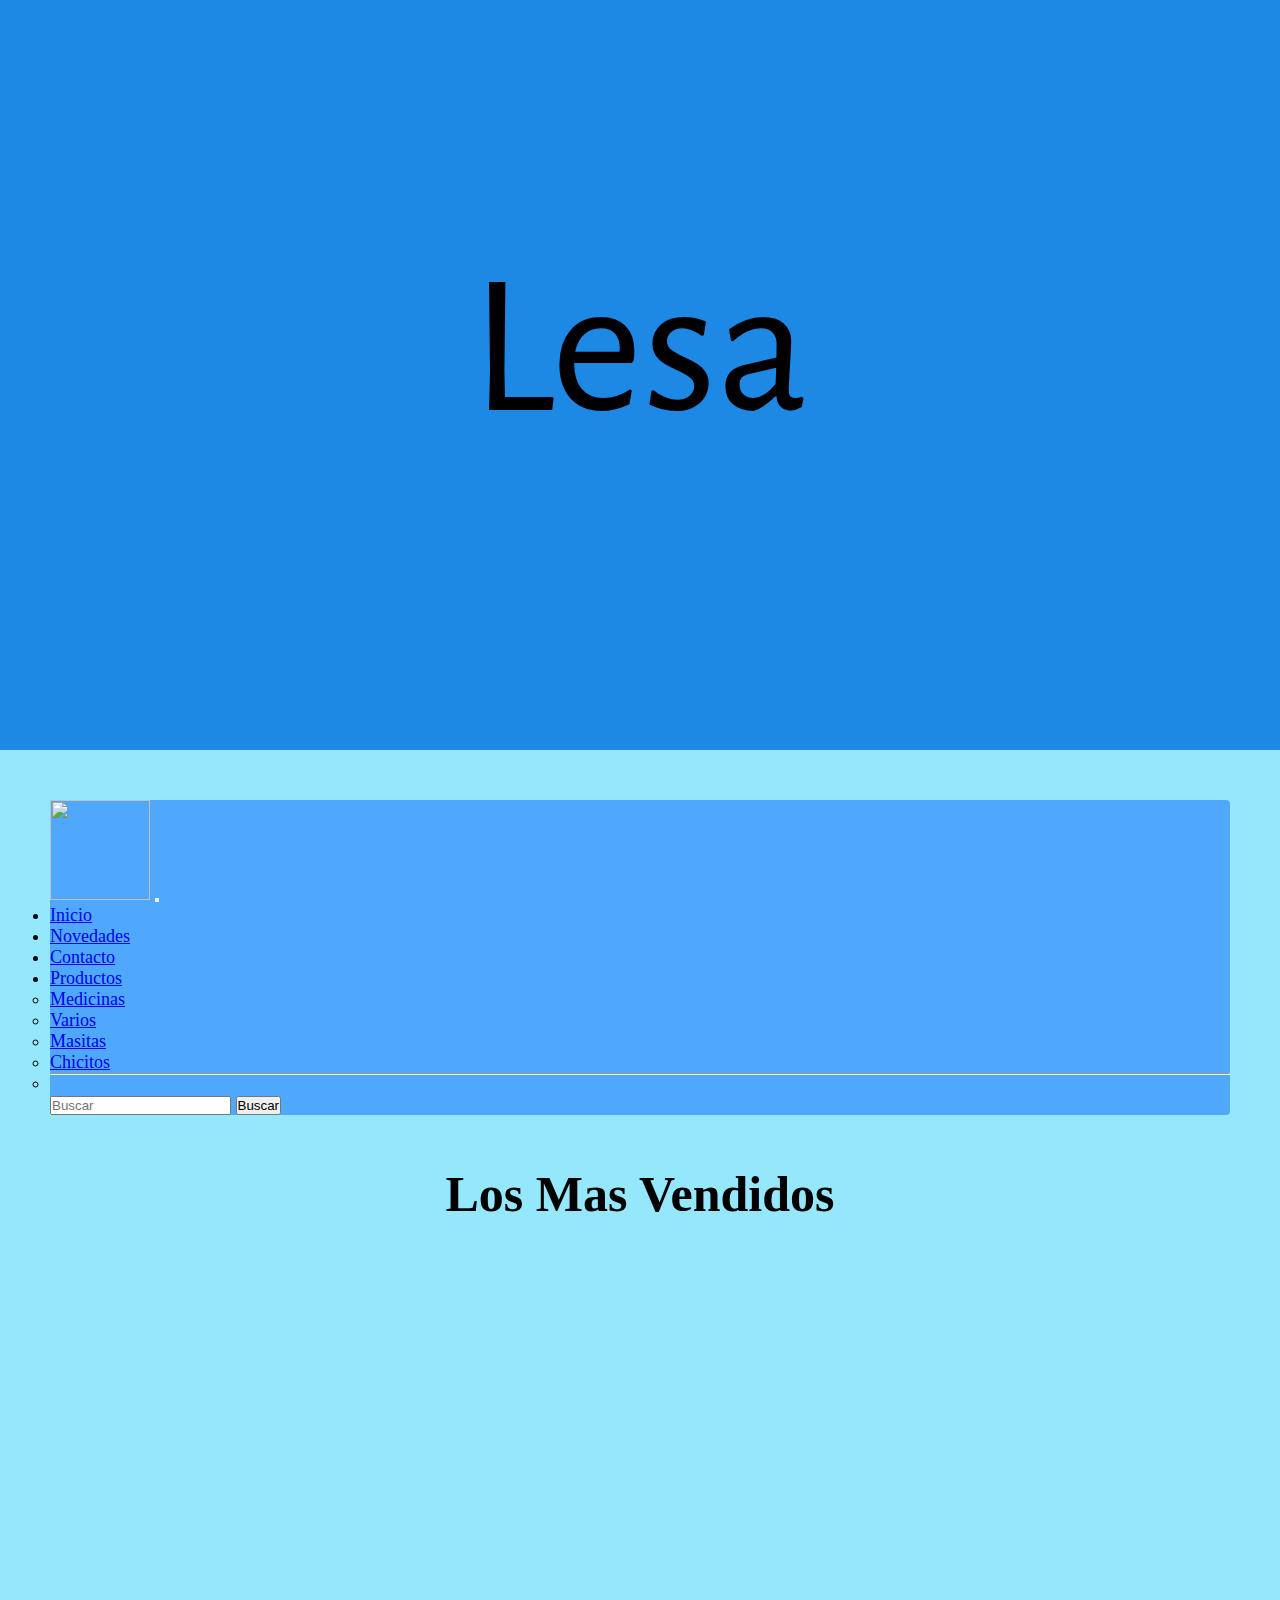
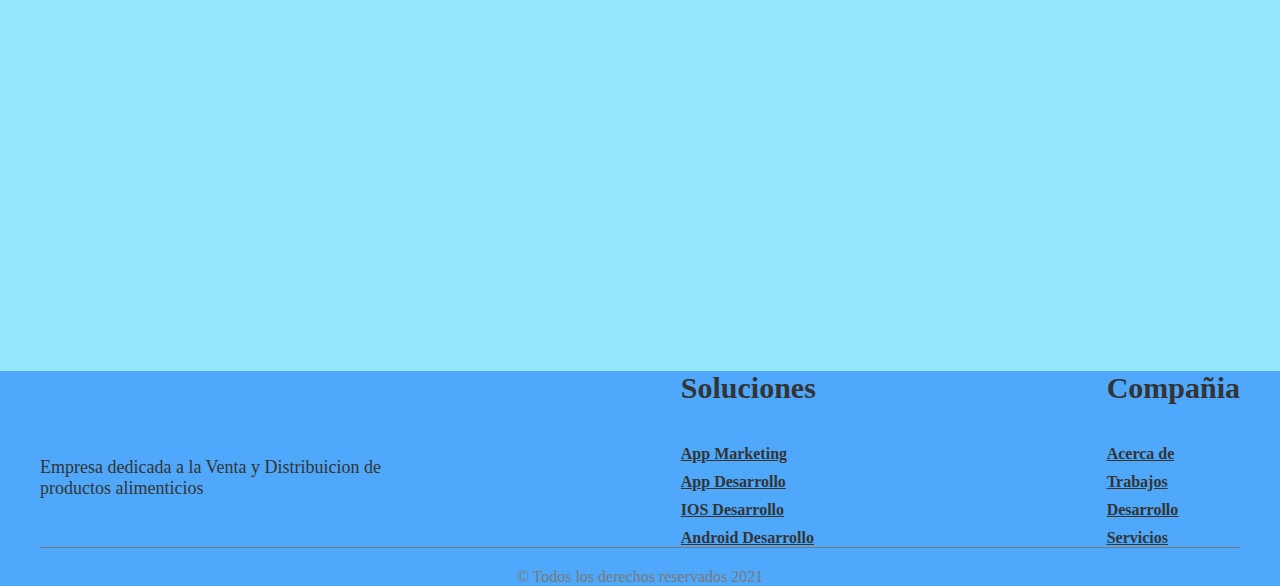
==== index.html @ 3a7ee11f "error" ====
<!DOCTYPE html>
<html lang="en">

<head>
    <meta charset="UTF-8">
    <meta http-equiv="X-UA-Compatible" content="IE=edge">
    <meta name="viewport" content="width=device-width, initial-scale=1.0">
    <link href="https://cdn.jsdelivr.net/npm/bootstrap@5.1.3/dist/css/bootstrap.min.css" rel="stylesheet"
        integrity="sha384-1BmE4kWBq78iYhFldvKuhfTAU6auU8tT94WrHftjDbrCEXSU1oBoqyl2QvZ6jIW3" crossorigin="anonymous">
    <link href="https://fonts.googleapis.com/css2?family=Arvo&display=swap" rel="stylesheet">
    <link rel="stylesheet" href="https://unpkg.com/aos@next/dist/aos.css" />

    <meta name="desccription" content="Hace tu pedido y recibi en negocio el producto que necsites. LESA es una distribiudora de productos alimenticios con venta por web y presencial ">
    <meta name="keywords" content="HTML,CSS,BOOTSTRAP,SASS,GITHUB">
    
    <link rel="preconnect" href="https://fonts.googleapis.com">
    <link rel="preconnect" href="https://fonts.gstatic.com" crossorigin>
    <link href="https://fonts.googleapis.com/css2?family=Alegreya+Sans&family=Lato:wght@300&family=Mulish:wght@200&display=swap" rel="stylesheet">
    <link rel="stylesheet" href="css/prueba.css">
    <title>SegundoProyecto</title>

</head>

<body>

    <!-- Header -->

    
    <div class="ventana-inicio">
        <p data-aos="flip-left"
        data-aos-easing="ease-out-cubic"
        data-aos-duration="2000"> Lesa</p>
    </div>



    <div class="barra">
        <nav class="navbar navbar-expand-lg navbar-light " style="background-color: #4fa8fb;">
            <div class="container-fluid">
                <a class="navbar-brand" href="#"><img src="LOGOS/LESA LOGO PRINCIPAL.png" class="img-fluid"
                        width="100px" height="100px" alt=""></a>
                <button class="navbar-toggler" type="button" data-bs-toggle="collapse"
                    data-bs-target="#navbarSupportedContent" aria-controls="navbarSupportedContent"
                    aria-expanded="false" aria-label="Toggle navigation">
                    <span class="navbar-toggler-icon"></span>
                </button>
                <div class="collapse navbar-collapse " id="navbarSupportedContent">
                    <ul class="navbar-nav me-auto mb-2 mb-lg-0">
                        <li class="nav-item">
                            <a class="nav-link active" aria-current="page" href="index.html">Inicio</a>
                        </li>
                        <li class="nav-item">
                            <a class="nav-link" href="pages/novedades.html">Novedades</a>
                        </li>
                        <li class="nav-item">
                            <a class="nav-link" href="pages/contacto.html">Contacto</a>
                        </li>
                        <li class="nav-item dropdown">
                            <a class="nav-link dropdown-toggle" href="#" id="navbarDropdown" role="button"
                                data-bs-toggle="dropdown" aria-expanded="false">
                                Productos
                            </a>
                            <ul class="dropdown-menu" aria-labelledby="navbarDropdown">
                                <li><a class="dropdown-item" href="pages/productos.html">Medicinas</a></li>
                                <li><a class="dropdown-item" href="pages/productos.html">Varios</a></li>
                                <li><a class="dropdown-item" href="pages/productos.html">Masitas</a></li>
                                <li><a class="dropdown-item" href="pages/productos.html">Chicitos</a></li>
                                <li>
                                    <hr class="dropdown-divider">
                                </li>

                            </ul>
                        </li>

                    </ul>
                    <form class="d-flex">
                        <input class="form-control me-2" type="search" placeholder="Buscar" aria-label="Search">
                        <button class="btn btn-outline-success" type="submit">Buscar</button>
                    </form>
                </div>
            </div>
        </nav>

    </div>


    <!-- PUBLICIDAD -->

    

    <!-- GRID -->

    <div class="container-img">
        <h2>Los Mas Vendidos</h2>
        <section class="section" >
            <figure>
            <div class="box-img1" data-aos="zoom-in">  
                <img src="img/1.jpg" alt="">
                <div class="capa"><h4>Analgesicos</h4></div>
            </div>
            </figure>
            <div class="box-img2" data-aos="zoom-in">
                
                <img src="img/2.jpg" alt="">
            </div>
            <div class="box-img3" data-aos="zoom-in">
                
                <img src="img/3.png" alt="">
            </div>
            <div class="box-img4" data-aos="zoom-in"> 
                
                <img src="img/4.jpg" alt="">
                
            </div>
            <div class="box-img5" data-aos="zoom-in">
                
                <img src="img/5.jpg" alt="">
            </div>
            <div class="box-img6" data-aos="zoom-in"> 
                
                <img src="img/6.webp" alt="">
            </div>
        </section>
    </div>


    <!-- FOOTER -->

    <footer>
        <div class="container__footer">

            <div class="box__footer">
                <div class="logo__footer" data-aos="zoom-in-up"
                data-aos-easing="ease-out-cubic"
                data-aos-duration="2000">
                    <img src="LOGOS/LESA LOGO FOOTER.png" alt="LESA">
                </div>
                <div class="terminos">
                    <p>
                        Empresa dedicada a la Venta y Distribuicion de productos alimenticios 
                        
                    </p>
                </div>
            </div>

            <div class="box__footer">
                <h2>Soluciones</h2>
                <a href="#">App Marketing</a>
                <a href="#">App Desarrollo</a>
                <a href="#">IOS Desarrollo</a>
                <a href="#">Android Desarrollo</a>
            </div>

            <div class="box__footer">
                <h2>Compañia</h2>
                <a href="#">Acerca de</a>
                <a href="#">Trabajos</a>
                <a href="#">Desarrollo</a>
                <a href="#">Servicios</a>
            </div>
        </div>

        <div class="box-copyright">
            <hr>
            <p> &#169 Todos los derechos reservados 2021</p>
        </div>
    </footer>












    <script src="https://unpkg.com/aos@next/dist/aos.js"></script>
    <script>
        AOS.init();
    </script>

    <script src="https://cdn.jsdelivr.net/npm/bootstrap@5.1.3/dist/js/bootstrap.bundle.min.js"
        integrity="sha384-ka7Sk0Gln4gmtz2MlQnikT1wXgYsOg+OMhuP+IlRH9sENBO0LRn5q+8nbTov4+1p"
        crossorigin="anonymous"></script>

</body>

</html>
---- css/prueba.css ----
.caja, .box-img1, .box-img2, .box-img3, .box-img4, .box-img5, .box-img6 {
  margin: 5px; }

.box-img1 {
  grid-area: box-img1; }

.box-img2 {
  grid-area: box-img2; }

.box-img3 {
  grid-area: box-img3; }

.box-img4 {
  grid-area: box-img4; }

.box-img5 {
  grid-area: box-img5; }

.box-img6 {
  grid-area: box-img6; }

.caja, .box-img1, .box-img2, .box-img3, .box-img4, .box-img5, .box-img6 {
  margin: 5px; }

.box-img1 {
  grid-area: box-img1; }

.box-img2 {
  grid-area: box-img2; }

.box-img3 {
  grid-area: box-img3; }

.box-img4 {
  grid-area: box-img4; }

.box-img5 {
  grid-area: box-img5; }

.box-img6 {
  grid-area: box-img6; }

* {
  margin: 0;
  padding: 0; }

body {
  background-color: #95e7fc; }

.ventana-inicio {
  background-color: #1E88E5;
  height: 750px; }

.ventana-inicio p {
  text-align: center;
  line-height: 700px;
  font-family: 'Alegreya Sans', sans-serif;
  font-size: 200px; }

.caja, .box-img1, .box-img2, .box-img3, .box-img4, .box-img5, .box-img6 {
  margin: 5px; }

.box-img1 {
  grid-area: box-img1; }

.box-img2 {
  grid-area: box-img2; }

.box-img3 {
  grid-area: box-img3; }

.box-img4 {
  grid-area: box-img4; }

.box-img5 {
  grid-area: box-img5; }

.box-img6 {
  grid-area: box-img6; }

/* barra */
.barra {
  margin: 50px;
  font-size: 18px; }

.navbar {
  border-radius: 4px; }

.caja, .box-img1, .box-img2, .box-img3, .box-img4, .box-img5, .box-img6 {
  margin: 5px; }

.box-img1 {
  grid-area: box-img1; }

.box-img2 {
  grid-area: box-img2; }

.box-img3 {
  grid-area: box-img3; }

.box-img4 {
  grid-area: box-img4; }

.box-img5 {
  grid-area: box-img5; }

.box-img6 {
  grid-area: box-img6; }

@media screen and (max-width: 650px) {
  .section {
    display: grid;
    grid-template-columns: repeat(1, 1fr);
    grid-template-rows: repeat(6, auto);
    justify-items: center;
    grid-template-areas: "box-img1" "box-img2" "box-img3" "box-img4" "box-img5" "box-img6"; }
  .ventana-inicio {
    display: none; }
  .section img {
    height: 250px;
    width: 250px; } }

@media screen and (min-width: 650px) and (max-width: 992px) {
  .section {
    display: grid;
    grid-template-columns: repeat(2, 1fr);
    grid-template-rows: repeat(3, auto);
    justify-items: center;
    grid-template-areas: "box-img1 box-img2" "box-img3 box-img4" "box-img5 box-img6"; } }

@media screen and (min-width: 992px) {
  .section {
    display: grid;
    grid-template-columns: repeat(3, 1fr);
    grid-template-rows: repeat(2, auto);
    justify-items: center;
    grid-template-areas: "box-img1 box-img2 box-img3" "box-img4 box-img5 box-img6"; } }

.container-img h2 {
  text-align: center;
  margin: 20px;
  margin-bottom: 50px;
  font-size: 50px; }

.section h4 {
  text-align: center; }

.container-img {
  margin: 0 20px 70px;
  border-radius: 4px; }

.section img {
  height: 300px;
  width: 300px;
  border-radius: 4px;
  border-top-left-radius: 0;
  border-top-right-radius: 0; }

.section figure {
  position: relative;
  height: 300px;
  width: 300px;
  overflow: hidden; }

.section figure .box-img {
  width: 100%;
  height: 100%;
  transition: all 500ms ease-out; }

.section figure .capa {
  position: absolute;
  top: 0;
  width: 100%;
  height: 100%;
  background: rgba(11, 103, 123, 0.3);
  transition: all 500ms ease-out;
  opacity: 0;
  visibility: hidden;
  text-align: center; }

.section figure:hover > .capa {
  opacity: 1;
  visibility: visible; }

.caja, .box-img1, .box-img2, .box-img3, .box-img4, .box-img5, .box-img6 {
  margin: 5px; }

.box-img1 {
  grid-area: box-img1; }

.box-img2 {
  grid-area: box-img2; }

.box-img3 {
  grid-area: box-img3; }

.box-img4 {
  grid-area: box-img4; }

.box-img5 {
  grid-area: box-img5; }

.box-img6 {
  grid-area: box-img6; }

/* FORMULARIO */
.formulario {
  display: flex;
  flex-direction: column;
  margin: 40px 80px;
  justify-content: center;
  padding: 90px; }

.formulario .col-12 {
  margin-top: 20px; }

.caja, .box-img1, .box-img2, .box-img3, .box-img4, .box-img5, .box-img6 {
  margin: 5px; }

.box-img1 {
  grid-area: box-img1; }

.box-img2 {
  grid-area: box-img2; }

.box-img3 {
  grid-area: box-img3; }

.box-img4 {
  grid-area: box-img4; }

.box-img5 {
  grid-area: box-img5; }

.box-img6 {
  grid-area: box-img6; }

.novedades-img {
  margin: 0 50px 70px;
  border-radius: 4px;
  background-color: #1E88E5; }

.section-novedades {
  display: grid;
  grid-template-columns: repeat(2, 1fr);
  grid-template-rows: repeat(2, auto);
  justify-items: center;
  grid-template-areas: "box-nov1 box-nov2" "box-nov3 box-nov3"; }

.box-nov1 {
  grid-area: box-nov1;
  margin: 5px; }

.box-nov2 {
  grid-area: box-nov2;
  margin: 5px; }

.box-nov3 {
  grid-area: box-nov3;
  margin: 5px; }

.section-novedades img {
  height: 300px;
  width: 300px;
  border-radius: 4px; }

.caja, .box-img1, .box-img2, .box-img3, .box-img4, .box-img5, .box-img6 {
  margin: 5px; }

.box-img1 {
  grid-area: box-img1; }

.box-img2 {
  grid-area: box-img2; }

.box-img3 {
  grid-area: box-img3; }

.box-img4 {
  grid-area: box-img4; }

.box-img5 {
  grid-area: box-img5; }

.box-img6 {
  grid-area: box-img6; }

/* TABLA */
.tabla {
  display: flex;
  justify-content: center;
  background-color: white;
  margin: 0px 70px 50px;
  padding: 25px; }

.caja, .box-img1, .box-img2, .box-img3, .box-img4, .box-img5, .box-img6 {
  margin: 5px; }

.box-img1 {
  grid-area: box-img1; }

.box-img2 {
  grid-area: box-img2; }

.box-img3 {
  grid-area: box-img3; }

.box-img4 {
  grid-area: box-img4; }

.box-img5 {
  grid-area: box-img5; }

.box-img6 {
  grid-area: box-img6; }

/* FOOTER */
footer {
  width: 100%;
  background-color: #4fa8fb; }

.container__footer {
  display: flex;
  flex-wrap: wrap;
  justify-content: space-between;
  max-width: 1200px;
  margin: auto;
  align-items: center; }

.box__footer {
  display: flex;
  flex-direction: column; }

.box__footer .logo__footer img {
  width: 300px;
  height: 300px; }

.box__footer h2 {
  margin-bottom: 30px;
  color: #343434;
  font-weight: 700; }

.box__footer .terminos {
  max-width: 350px;
  margin-top: 20px;
  font-weight: 500;
  color: #343434;
  font-size: 18px; }

.box__footer a {
  margin-top: 10px;
  color: #343434;
  font-weight: 600; }

.box__footer a:hover {
  opacity: 0.5; }

.box-copyright {
  max-width: 1200px;
  margin: auto;
  text-align: center;
  padding: 0px 40px;
  border-radius: none; }

.container__footer .box-copyright {
  border-radius: none; }

.box-copyright p {
  margin-top: 20px;
  color: #7a7a7a; }

.box-copyright hr {
  border: none;
  height: 1px;
  background-color: #7a7a7a; }

.box__footer h2 {
  font-size: 30px; }
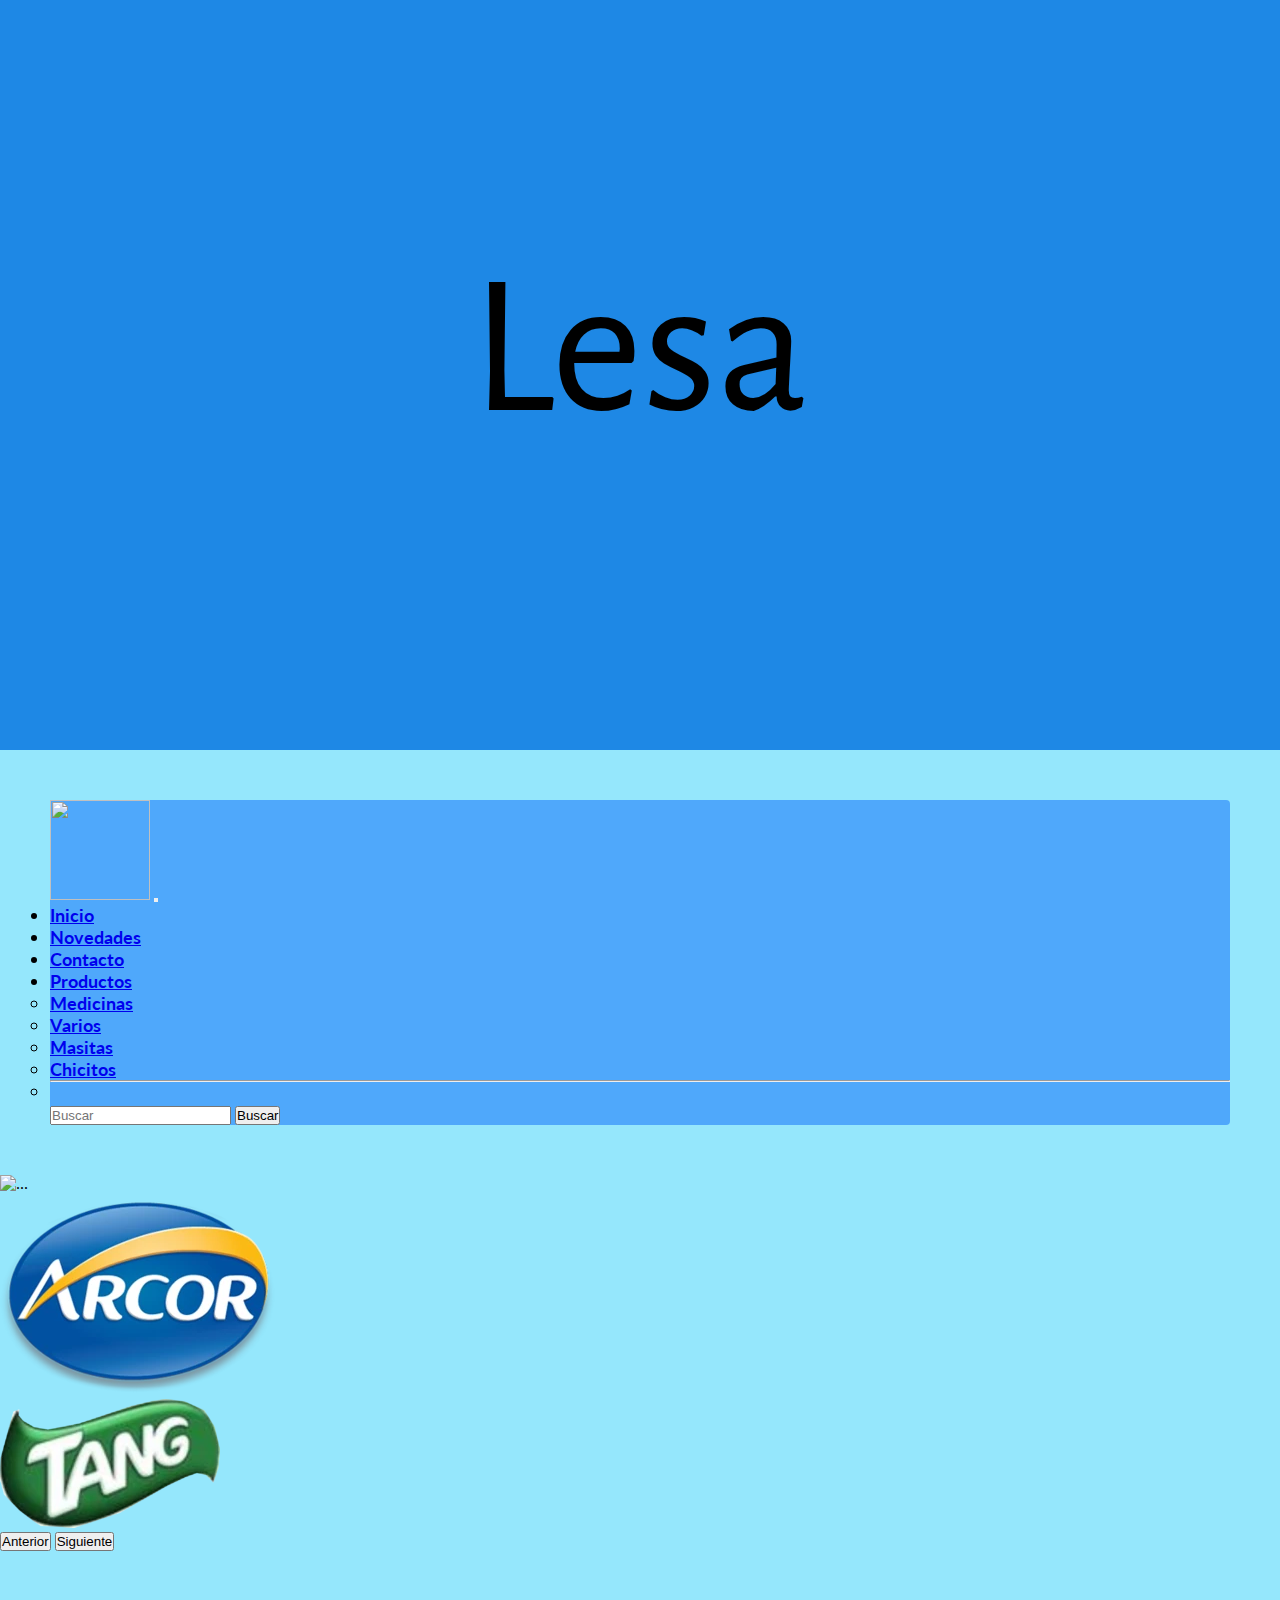
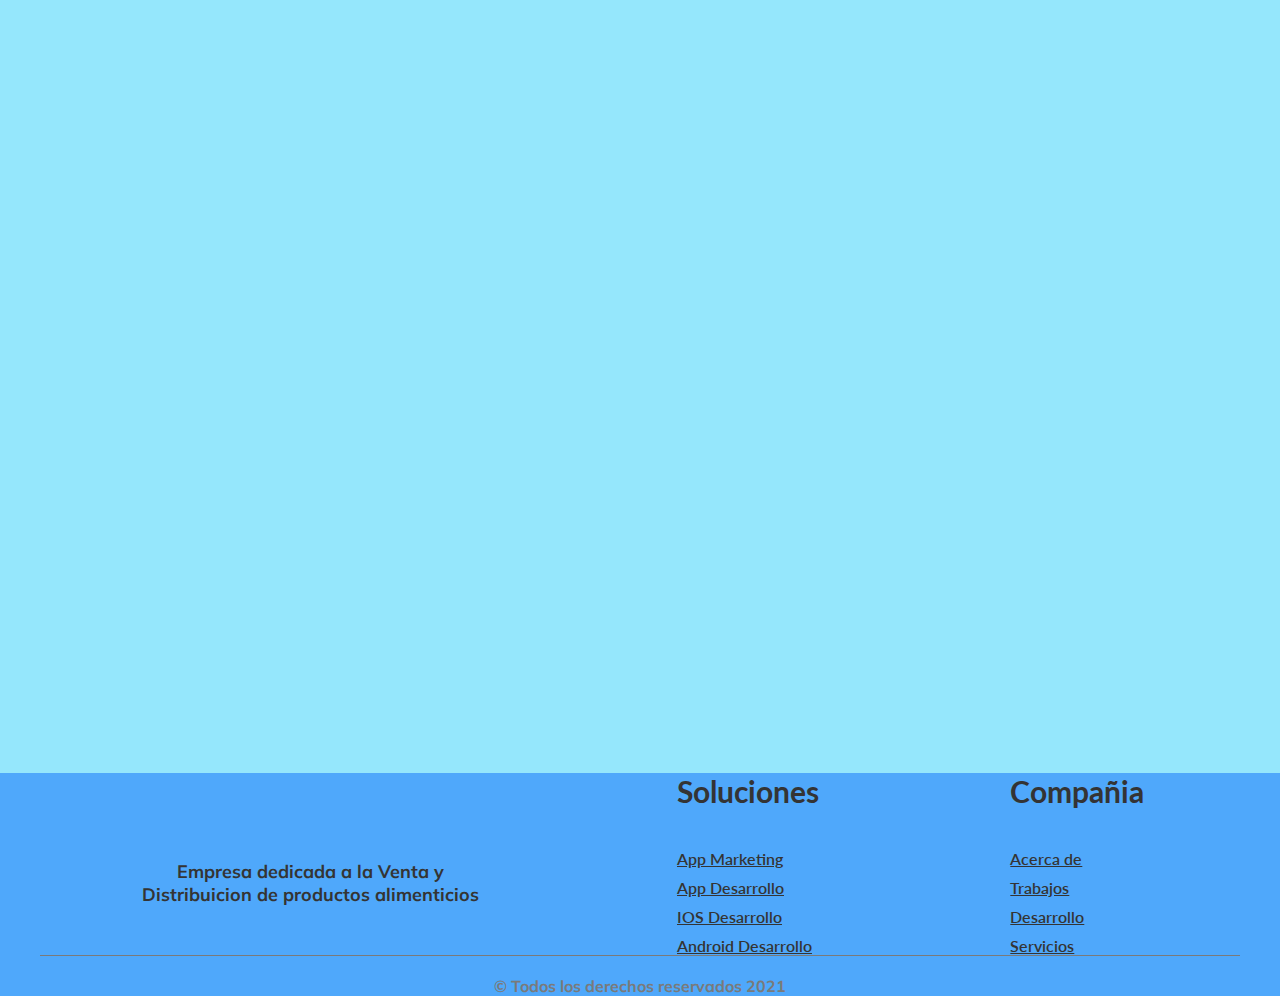
==== commit b89ec38e: "estilos a las img del grid. carrusel agregado" ====
--- a/index.html
+++ b/index.html
@@ -10,14 +10,17 @@
     <link href="https://fonts.googleapis.com/css2?family=Arvo&display=swap" rel="stylesheet">
     <link rel="stylesheet" href="https://unpkg.com/aos@next/dist/aos.css" />
 
-    <meta name="desccription" content="Hace tu pedido y recibi en negocio el producto que necsites. LESA es una distribiudora de productos alimenticios con venta por web y presencial ">
+    <meta name="desccription"
+        content="Hace tu pedido y recibi en negocio el producto que necsites. LESA es una distribiudora de productos alimenticios con venta por web y presencial ">
     <meta name="keywords" content="HTML,CSS,BOOTSTRAP,SASS,GITHUB">
-    
+
     <link rel="preconnect" href="https://fonts.googleapis.com">
     <link rel="preconnect" href="https://fonts.gstatic.com" crossorigin>
-    <link href="https://fonts.googleapis.com/css2?family=Alegreya+Sans&family=Lato:wght@300&family=Mulish:wght@200&display=swap" rel="stylesheet">
+    <link
+        href="https://fonts.googleapis.com/css2?family=Alegreya+Sans&family=Lato:wght@300&family=Mulish:wght@200&display=swap"
+        rel="stylesheet">
     <link rel="stylesheet" href="css/prueba.css">
-    <title>SegundoProyecto</title>
+    <title>LESA</title>
 
 </head>
 
@@ -25,11 +28,9 @@
 
     <!-- Header -->
 
-    
+
     <div class="ventana-inicio">
-        <p data-aos="flip-left"
-        data-aos-easing="ease-out-cubic"
-        data-aos-duration="2000"> Lesa</p>
+        <p data-aos="flip-left" data-aos-easing="ease-out-cubic" data-aos-duration="2000"> Lesa</p>
     </div>
 
 
@@ -86,39 +87,82 @@
 
     <!-- PUBLICIDAD -->
 
-    
-
+    <div class="carrusel-img">
+        <div id="carouselExampleControls" class="carousel slide" data-bs-ride="carousel">
+            <div class="carousel-inner">
+                <div class="carousel-item active">
+                    <img src="img/cachi.png" class="d-block w-5" alt="...">
+                </div>
+                <div class="carousel-item">
+                    <img src="img/Arcor_2020.webp" class="d-block w-5" alt="...">
+                </div>
+                <div class="carousel-item">
+                    <img src="img/Tang.webp" class="d-block w-5" alt="...">
+                </div>
+            </div>
+            <button class="carousel-control-prev" type="button" data-bs-target="#carouselExampleControls"
+                data-bs-slide="prev">
+                <span class="carousel-control-prev-icon" aria-hidden="true"></span>
+                <span class="visually-hidden">Anterior</span>
+            </button>
+            <button class="carousel-control-next" type="button" data-bs-target="#carouselExampleControls"
+                data-bs-slide="next">
+                <span class="carousel-control-next-icon" aria-hidden="true"></span>
+                <span class="visually-hidden">Siguiente</span>
+            </button>
+        </div>
+    </div>
     <!-- GRID -->
 
     <div class="container-img">
-        <h2>Los Mas Vendidos</h2>
-        <section class="section" >
-            <figure>
-            <div class="box-img1" data-aos="zoom-in">  
-                <img src="img/1.jpg" alt="">
-                <div class="capa"><h4>Analgesicos</h4></div>
-            </div>
-            </figure>
+        <section class="section">
+            <div class="box-img1" data-aos="zoom-in">
+                <img src="img/actron.jpg" alt="Actron600">
+                <div class="mas"><a href="#">Analgesicos</a></div>
+                <div class="descripcion-img">
+                    <h5>Gran variedad de productos entre ellas:</h5>
+                    <p>Ibuprofeno, Actron, Sertal, Migral</p>
+                </div>
+            </div>
             <div class="box-img2" data-aos="zoom-in">
-                
-                <img src="img/2.jpg" alt="">
+                <img src="img/matera.jpg" alt="Masita Materas">
+                <div class="mas"><a href="#">Galletitas</a></div>
+                <div class="descripcion-img">
+                    <h5>Gran variedad de productos entre ellas:</h5>
+                    <p>Pepas, Materas, 9 de Oro, Obleas</p>
+                </div>
             </div>
             <div class="box-img3" data-aos="zoom-in">
-                
-                <img src="img/3.png" alt="">
-            </div>
-            <div class="box-img4" data-aos="zoom-in"> 
-                
-                <img src="img/4.jpg" alt="">
-                
+                <img src="img/cherry rojo.png" alt="Caramelo Cherry">
+                <div class="mas"><a href="#">Golosinas</a></div>
+                <div class="descripcion-img">
+                    <h5>Gran variedad de productos entre ellas:</h5>
+                    <p>Misky, Gomitas, Chupetines, Mentita</p>
+                </div>
+            </div>
+            <div class="box-img4" data-aos="zoom-in">
+                <img src="img/fubito.png" alt="fublito">
+                <div class="mas"><a href="#">Alfajores</a></div>
+                <div class="descripcion-img">
+                    <h5>Gran variedad de productos entre ellas:</h5>
+                    <p>Tincho, Turron,</p>
+                </div>
             </div>
             <div class="box-img5" data-aos="zoom-in">
-                
-                <img src="img/5.jpg" alt="">
-            </div>
-            <div class="box-img6" data-aos="zoom-in"> 
-                
-                <img src="img/6.webp" alt="">
+                <img src="img/hamblet.png" alt="Hamblet">
+                <div class="mas"><a href="#">Chocolates</a></div>
+                <div class="descripcion-img">
+                    <h5>Gran variedad de productos entre ellas:</h5>
+                    <p>Sapito, Bocadito, Hamblet, Ducrem</p>
+                </div>
+            </div>
+            <div class="box-img6" data-aos="zoom-in">
+                <img src="img/paspas-cachi-500g.png" alt="Papas-500g">
+                <div class="mas"><a href="#">Copetines</a></div>
+                <div class="descripcion-img">
+                    <h5>Gran variedad de productos entre ellas:</h5>
+                    <p>Chizitos, Puflitos, Mani, Girasol</p>
+                </div>
             </div>
         </section>
     </div>
@@ -130,15 +174,14 @@
         <div class="container__footer">
 
             <div class="box__footer">
-                <div class="logo__footer" data-aos="zoom-in-up"
-                data-aos-easing="ease-out-cubic"
-                data-aos-duration="2000">
+                <div class="logo__footer" data-aos="zoom-in-up" data-aos-easing="ease-out-cubic"
+                    data-aos-duration="2000">
                     <img src="LOGOS/LESA LOGO FOOTER.png" alt="LESA">
                 </div>
                 <div class="terminos">
                     <p>
-                        Empresa dedicada a la Venta y Distribuicion de productos alimenticios 
-                        
+                        Empresa dedicada a la Venta y Distribuicion de productos alimenticios
+
                     </p>
                 </div>
             </div>
@@ -168,15 +211,6 @@
 
 
 
-
-
-
-
-
-
-
-
-
     <script src="https://unpkg.com/aos@next/dist/aos.js"></script>
     <script>
         AOS.init();
--- a/css/prueba.css
+++ b/css/prueba.css
@@ -1,26 +1,32 @@
 .caja, .box-img1, .box-img2, .box-img3, .box-img4, .box-img5, .box-img6 {
-  margin: 5px; }
-
-.box-img1 {
-  grid-area: box-img1; }
-
-.box-img2 {
-  grid-area: box-img2; }
-
-.box-img3 {
-  grid-area: box-img3; }
-
-.box-img4 {
-  grid-area: box-img4; }
-
-.box-img5 {
-  grid-area: box-img5; }
-
-.box-img6 {
-  grid-area: box-img6; }
-
-.caja, .box-img1, .box-img2, .box-img3, .box-img4, .box-img5, .box-img6 {
-  margin: 5px; }
+  margin: 5px 5px 0 5px; }
+
+.bordes, .box-img1, .box-img2, .box-img3, .box-img4, .box-img5, .box-img6, .section img {
+  border-radius: 4px 4px 0 0; }
+
+.box-img1 {
+  grid-area: box-img1; }
+
+.box-img2 {
+  grid-area: box-img2; }
+
+.box-img3 {
+  grid-area: box-img3; }
+
+.box-img4 {
+  grid-area: box-img4; }
+
+.box-img5 {
+  grid-area: box-img5; }
+
+.box-img6 {
+  grid-area: box-img6; }
+
+.caja, .box-img1, .box-img2, .box-img3, .box-img4, .box-img5, .box-img6 {
+  margin: 5px 5px 0 5px; }
+
+.bordes, .box-img1, .box-img2, .box-img3, .box-img4, .box-img5, .box-img6, .section img {
+  border-radius: 4px 4px 0 0; }
 
 .box-img1 {
   grid-area: box-img1; }
@@ -57,8 +63,96 @@
   font-family: 'Alegreya Sans', sans-serif;
   font-size: 200px; }
 
-.caja, .box-img1, .box-img2, .box-img3, .box-img4, .box-img5, .box-img6 {
-  margin: 5px; }
+.section .mas {
+  width: 0%;
+  height: 50vh;
+  position: absolute;
+  background-color: rgba(56, 53, 53, 0.568);
+  top: 0;
+  justify-content: center;
+  align-items: center;
+  display: flex;
+  overflow: hidden; }
+
+.section a {
+  color: white;
+  text-shadow: 1px 1px 1px black;
+  font-size: 2.5em;
+  text-transform: uppercase;
+  text-decoration: none;
+  font-family: "Alegreya Sans", sans-serif; }
+
+.descripcion-img {
+  display: flex;
+  flex-wrap: wrap;
+  width: auto;
+  justify-content: center;
+  text-align: center;
+  background: white;
+  border-top: 1px solid #3434343d; }
+
+.section h5 {
+  font-family: "Lato", sans-serif;
+  font-weight: 700;
+  font-size: 17.4px; }
+
+.section p {
+  font-family: "Mulish", sans-serif;
+  font-size: 16px; }
+
+.box-img1:hover .mas {
+  width: 100%;
+  height: 100%; }
+
+.box-img2:hover .mas {
+  width: 100%;
+  height: 100%; }
+
+.box-img3:hover .mas {
+  width: 100%;
+  height: 100%; }
+
+.box-img4:hover .mas {
+  width: 100%;
+  height: 100%; }
+
+.box-img5:hover .mas {
+  width: 100%;
+  height: 100%; }
+
+.box-img6:hover .mas {
+  width: 100%;
+  height: 100%; }
+
+.box-img1 {
+  width: 300px; }
+
+.box-img2 {
+  width: 300px; }
+
+.box-img3 {
+  width: 300px; }
+
+.box-img4 {
+  width: 300px;
+  background-color: white; }
+
+.box-img5 {
+  width: 300px; }
+
+.box-img6 {
+  width: 300px;
+  background-color: white; }
+
+.box-img4 img {
+  padding: 25px;
+  border-radius: 100px; }
+
+.caja, .box-img1, .box-img2, .box-img3, .box-img4, .box-img5, .box-img6 {
+  margin: 5px 5px 0 5px; }
+
+.bordes, .box-img1, .box-img2, .box-img3, .box-img4, .box-img5, .box-img6, .section img {
+  border-radius: 4px 4px 0 0; }
 
 .box-img1 {
   grid-area: box-img1; }
@@ -81,13 +175,18 @@
 /* barra */
 .barra {
   margin: 50px;
-  font-size: 18px; }
+  font-size: 18px;
+  font-family: "Lato", sans-serif;
+  font-weight: 700; }
 
 .navbar {
   border-radius: 4px; }
 
 .caja, .box-img1, .box-img2, .box-img3, .box-img4, .box-img5, .box-img6 {
-  margin: 5px; }
+  margin: 5px 5px 0 5px; }
+
+.bordes, .box-img1, .box-img2, .box-img3, .box-img4, .box-img5, .box-img6, .section img {
+  border-radius: 4px 4px 0 0; }
 
 .box-img1 {
   grid-area: box-img1; }
@@ -144,54 +243,19 @@
     grid-template-areas: "box-img1 box-img2 box-img3"  "box-img4 box-img5 box-img6"; } }
 
-.container-img h2 {
-  text-align: center;
-  margin: 20px;
-  margin-bottom: 50px;
-  font-size: 50px; }
-
-.section h4 {
-  text-align: center; }
-
 .container-img {
   margin: 0 20px 70px;
   border-radius: 4px; }
 
 .section img {
   height: 300px;
-  width: 300px;
-  border-radius: 4px;
-  border-top-left-radius: 0;
-  border-top-right-radius: 0; }
-
-.section figure {
-  position: relative;
-  height: 300px;
-  width: 300px;
-  overflow: hidden; }
-
-.section figure .box-img {
-  width: 100%;
-  height: 100%;
-  transition: all 500ms ease-out; }
-
-.section figure .capa {
-  position: absolute;
-  top: 0;
-  width: 100%;
-  height: 100%;
-  background: rgba(11, 103, 123, 0.3);
-  transition: all 500ms ease-out;
-  opacity: 0;
-  visibility: hidden;
-  text-align: center; }
-
-.section figure:hover > .capa {
-  opacity: 1;
-  visibility: visible; }
-
-.caja, .box-img1, .box-img2, .box-img3, .box-img4, .box-img5, .box-img6 {
-  margin: 5px; }
+  width: 300px; }
+
+.caja, .box-img1, .box-img2, .box-img3, .box-img4, .box-img5, .box-img6 {
+  margin: 5px 5px 0 5px; }
+
+.bordes, .box-img1, .box-img2, .box-img3, .box-img4, .box-img5, .box-img6, .section img {
+  border-radius: 4px 4px 0 0; }
 
 .box-img1 {
   grid-area: box-img1; }
@@ -223,7 +287,10 @@
   margin-top: 20px; }
 
 .caja, .box-img1, .box-img2, .box-img3, .box-img4, .box-img5, .box-img6 {
-  margin: 5px; }
+  margin: 5px 5px 0 5px; }
+
+.bordes, .box-img1, .box-img2, .box-img3, .box-img4, .box-img5, .box-img6, .section img {
+  border-radius: 4px 4px 0 0; }
 
 .box-img1 {
   grid-area: box-img1; }
@@ -274,7 +341,10 @@
   border-radius: 4px; }
 
 .caja, .box-img1, .box-img2, .box-img3, .box-img4, .box-img5, .box-img6 {
-  margin: 5px; }
+  margin: 5px 5px 0 5px; }
+
+.bordes, .box-img1, .box-img2, .box-img3, .box-img4, .box-img5, .box-img6, .section img {
+  border-radius: 4px 4px 0 0; }
 
 .box-img1 {
   grid-area: box-img1; }
@@ -303,7 +373,10 @@
   padding: 25px; }
 
 .caja, .box-img1, .box-img2, .box-img3, .box-img4, .box-img5, .box-img6 {
-  margin: 5px; }
+  margin: 5px 5px 0 5px; }
+
+.bordes, .box-img1, .box-img2, .box-img3, .box-img4, .box-img5, .box-img6, .section img {
+  border-radius: 4px 4px 0 0; }
 
 .box-img1 {
   grid-area: box-img1; }
@@ -331,7 +404,7 @@
 .container__footer {
   display: flex;
   flex-wrap: wrap;
-  justify-content: space-between;
+  justify-content: space-around;
   max-width: 1200px;
   margin: auto;
   align-items: center; }
@@ -347,19 +420,26 @@
 .box__footer h2 {
   margin-bottom: 30px;
   color: #343434;
-  font-weight: 700; }
+  font-weight: 700;
+  font-family: "Lato", sans-serif; }
 
 .box__footer .terminos {
   max-width: 350px;
   margin-top: 20px;
   font-weight: 500;
   color: #343434;
-  font-size: 18px; }
+  font-size: 18px;
+  text-align: center; }
+
+.terminos p {
+  font-family: "Mulish", sans-serif;
+  font-weight: 700; }
 
 .box__footer a {
   margin-top: 10px;
   color: #343434;
-  font-weight: 600; }
+  font-weight: 600;
+  font-family: "Lato", sans-serif; }
 
 .box__footer a:hover {
   opacity: 0.5; }
@@ -376,7 +456,9 @@
 
 .box-copyright p {
   margin-top: 20px;
-  color: #7a7a7a; }
+  color: #7a7a7a;
+  font-family: "Mulish", sans-serif;
+  font-weight: 700; }
 
 .box-copyright hr {
   border: none;
@@ -385,3 +467,16 @@
 
 .box__footer h2 {
   font-size: 30px; }
+
+@media screen and (max-width: 648px) {
+  .container__footer {
+    display: flex;
+    flex-wrap: wrap;
+    max-width: 1200px;
+    margin: auto;
+    align-items: center;
+    flex-direction: column; }
+  .box__footer {
+    display: flex;
+    flex-direction: column;
+    margin-bottom: 70px; } }
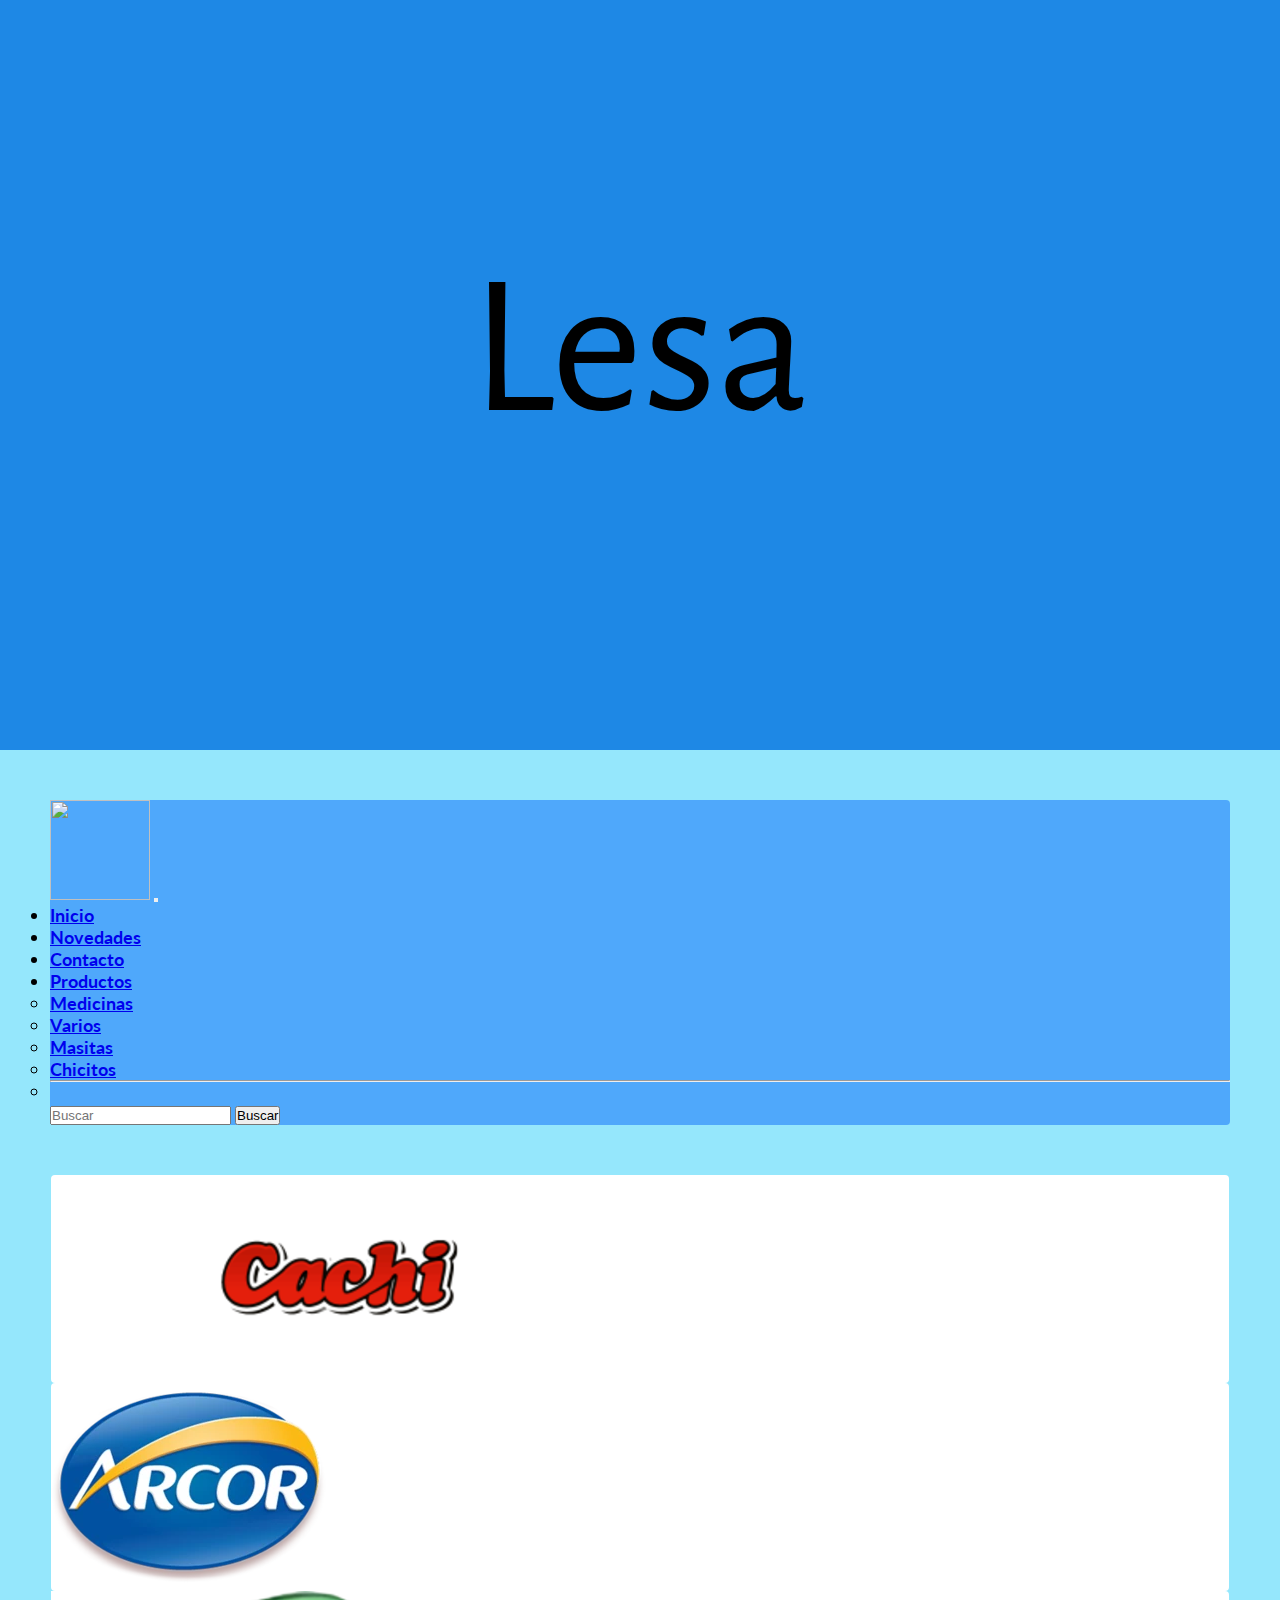
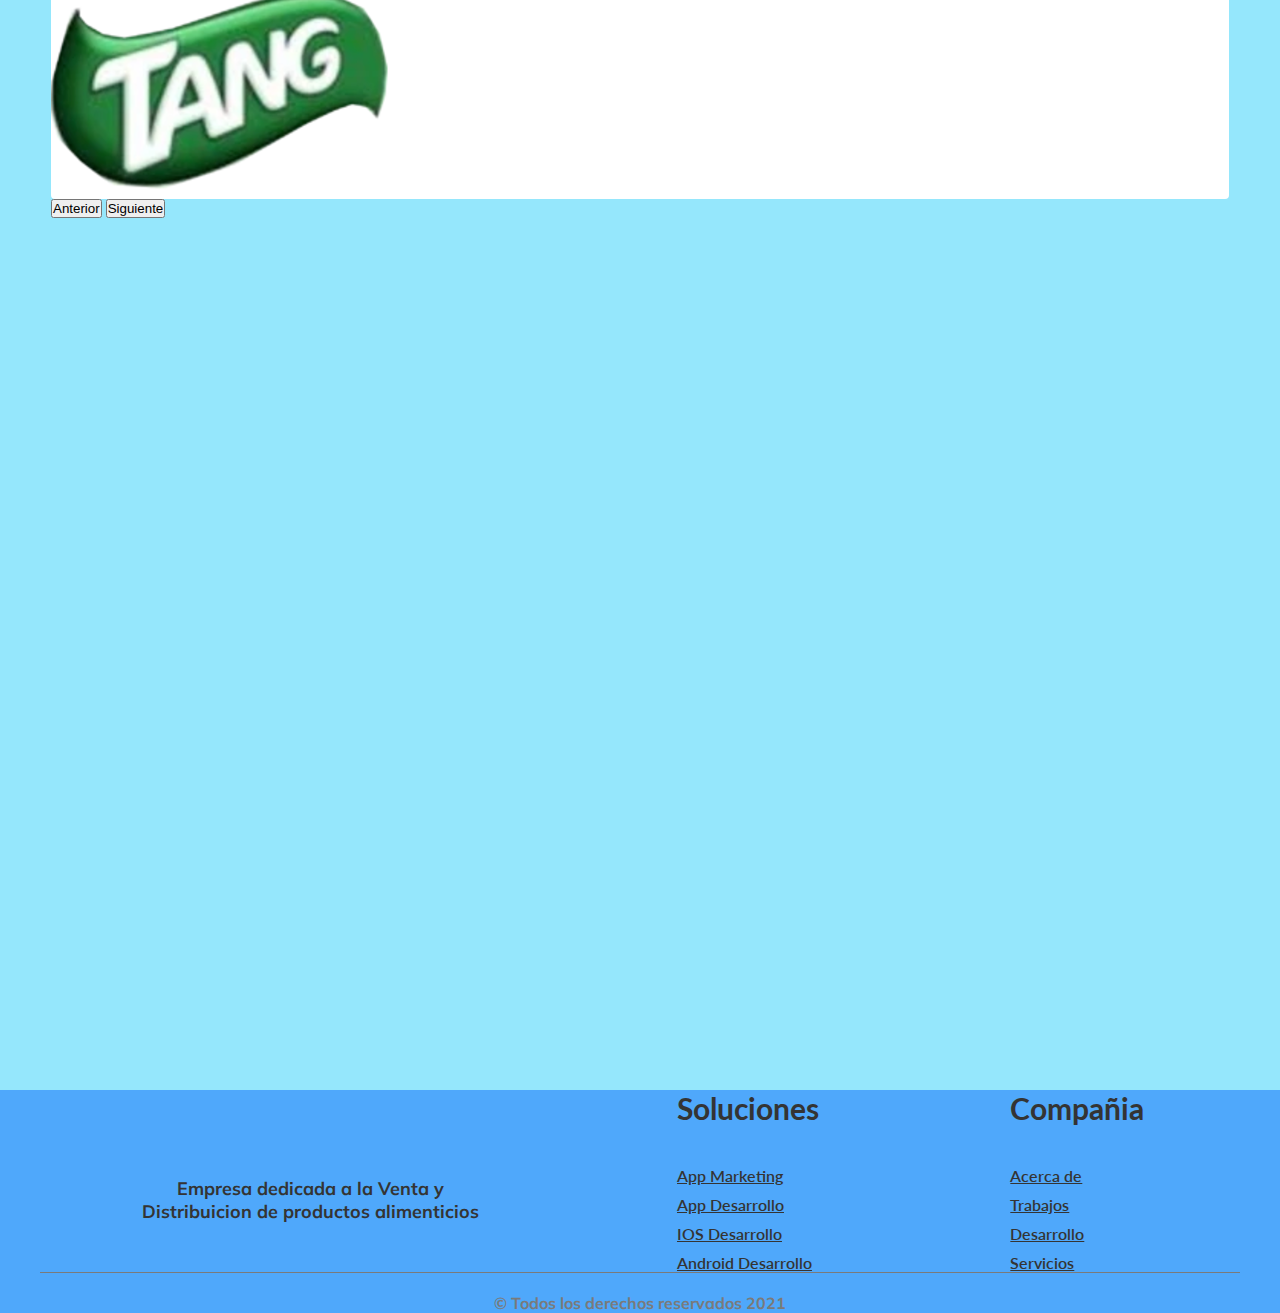
==== commit 35d864da: "configurar y estiliar carusel" ====
--- a/index.html
+++ b/index.html
@@ -87,31 +87,31 @@
 
     <!-- PUBLICIDAD -->
 
-    <div class="carrusel-img">
-        <div id="carouselExampleControls" class="carousel slide" data-bs-ride="carousel">
-            <div class="carousel-inner">
-                <div class="carousel-item active">
-                    <img src="img/cachi.png" class="d-block w-5" alt="...">
-                </div>
-                <div class="carousel-item">
-                    <img src="img/Arcor_2020.webp" class="d-block w-5" alt="...">
-                </div>
-                <div class="carousel-item">
-                    <img src="img/Tang.webp" class="d-block w-5" alt="...">
-                </div>
-            </div>
-            <button class="carousel-control-prev" type="button" data-bs-target="#carouselExampleControls"
-                data-bs-slide="prev">
-                <span class="carousel-control-prev-icon" aria-hidden="true"></span>
-                <span class="visually-hidden">Anterior</span>
-            </button>
-            <button class="carousel-control-next" type="button" data-bs-target="#carouselExampleControls"
-                data-bs-slide="next">
-                <span class="carousel-control-next-icon" aria-hidden="true"></span>
-                <span class="visually-hidden">Siguiente</span>
-            </button>
+
+    <div id="carouselExampleControls" class="carousel slide" data-bs-ride="carousel">
+        <div class="carousel-inner">
+            <div class="carousel-item active">
+                <img src="img/cachi.png" class="d-block w-5" alt="...">
+            </div>
+            <div class="carousel-item">
+                <img src="img/Arcor_2020.webp" class="d-block w-5" alt="...">
+            </div>
+            <div class="carousel-item">
+                <img src="img/tang.png" class="d-block w-5" alt="...">
+            </div>
         </div>
-    </div>
+        <button class="carousel-control-prev" type="button" data-bs-target="#carouselExampleControls"
+            data-bs-slide="prev">
+            <span class="carousel-control-prev-icon" aria-hidden="true"></span>
+            <span class="visually-hidden">Anterior</span>
+        </button>
+        <button class="carousel-control-next" type="button" data-bs-target="#carouselExampleControls"
+            data-bs-slide="next">
+            <span class="carousel-control-next-icon" aria-hidden="true"></span>
+            <span class="visually-hidden">Siguiente</span>
+        </button>
+    </div>
+
     <!-- GRID -->
 
     <div class="container-img">
--- a/css/prueba.css
+++ b/css/prueba.css
@@ -147,6 +147,20 @@
 .box-img4 img {
   padding: 25px;
   border-radius: 100px; }
+
+.carousel {
+  margin: 50px 51px; }
+
+.carousel-item {
+  background-color: white;
+  height: 13rem;
+  border-radius: 4px;
+  background-position: center;
+  background-size: cover;
+  align-items: center; }
+
+.carousel-inner img {
+  margin: auto; }
 
 .caja, .box-img1, .box-img2, .box-img3, .box-img4, .box-img5, .box-img6 {
   margin: 5px 5px 0 5px; }
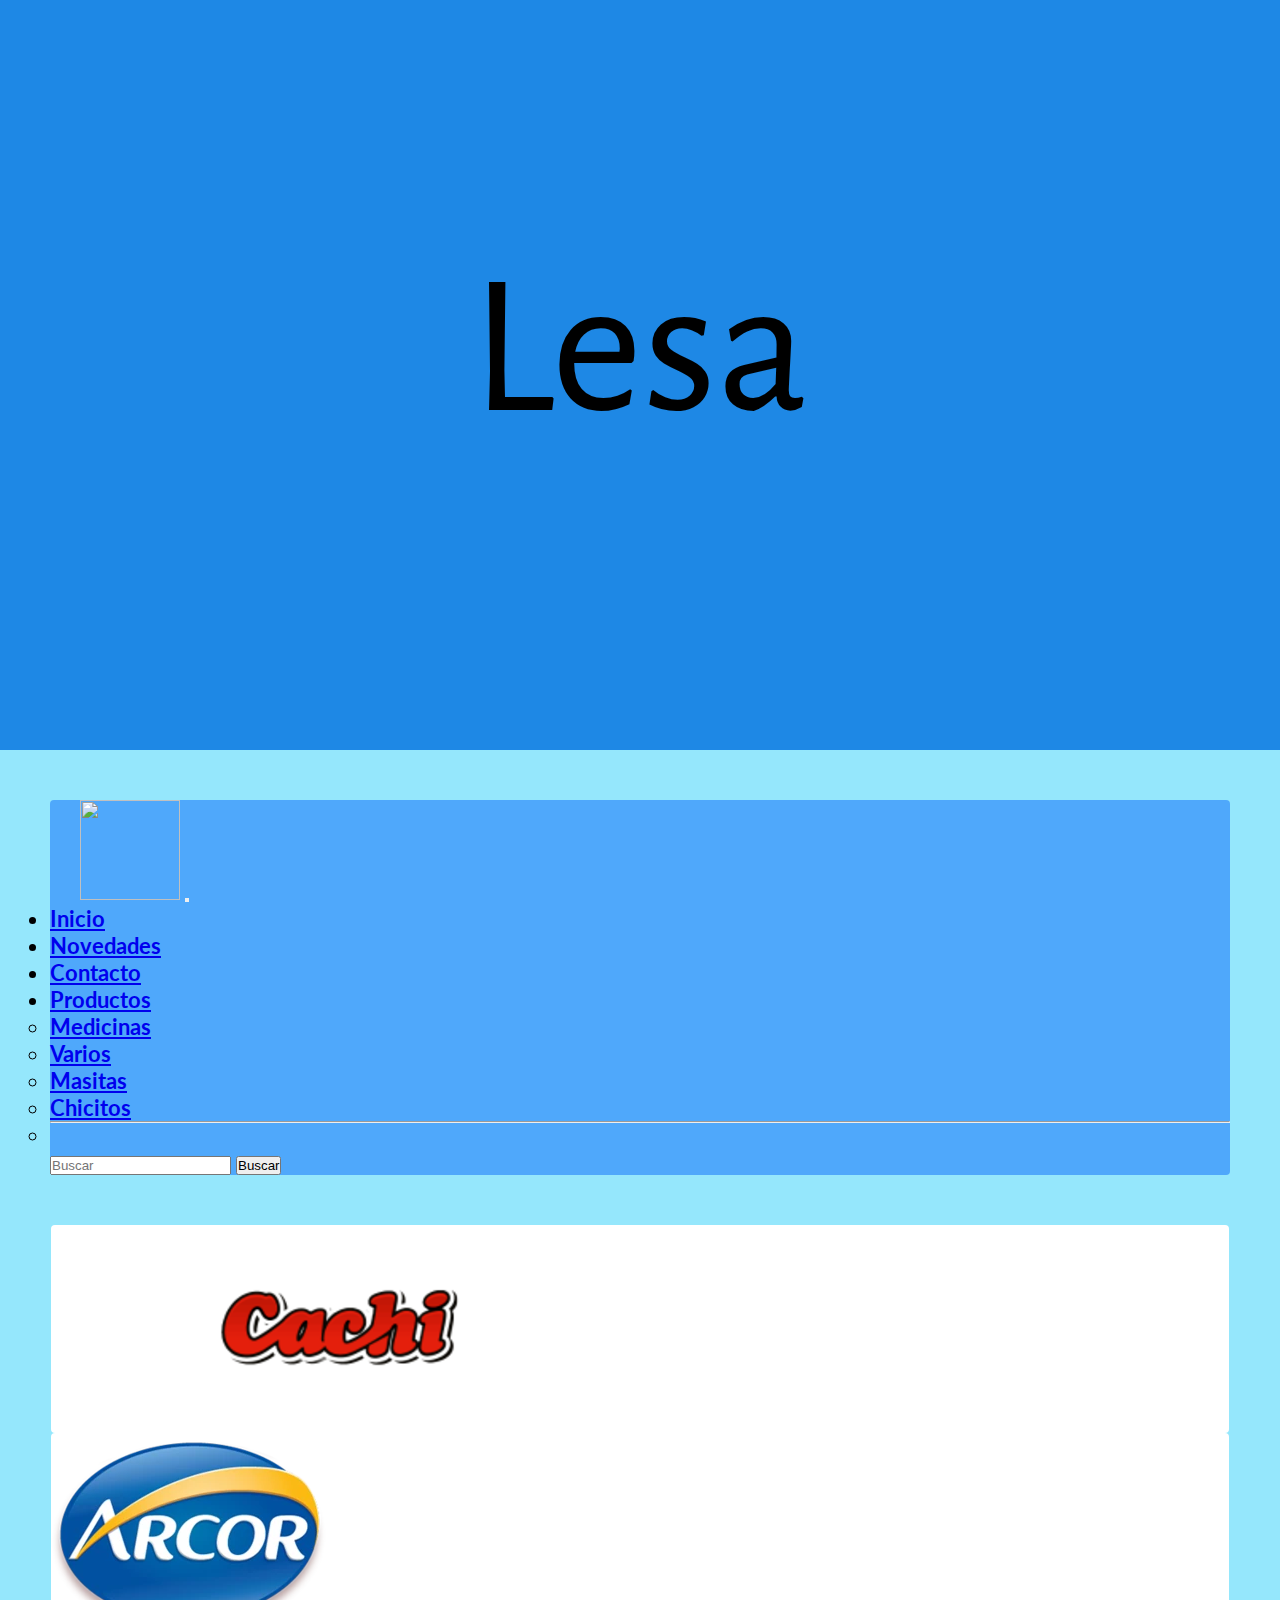
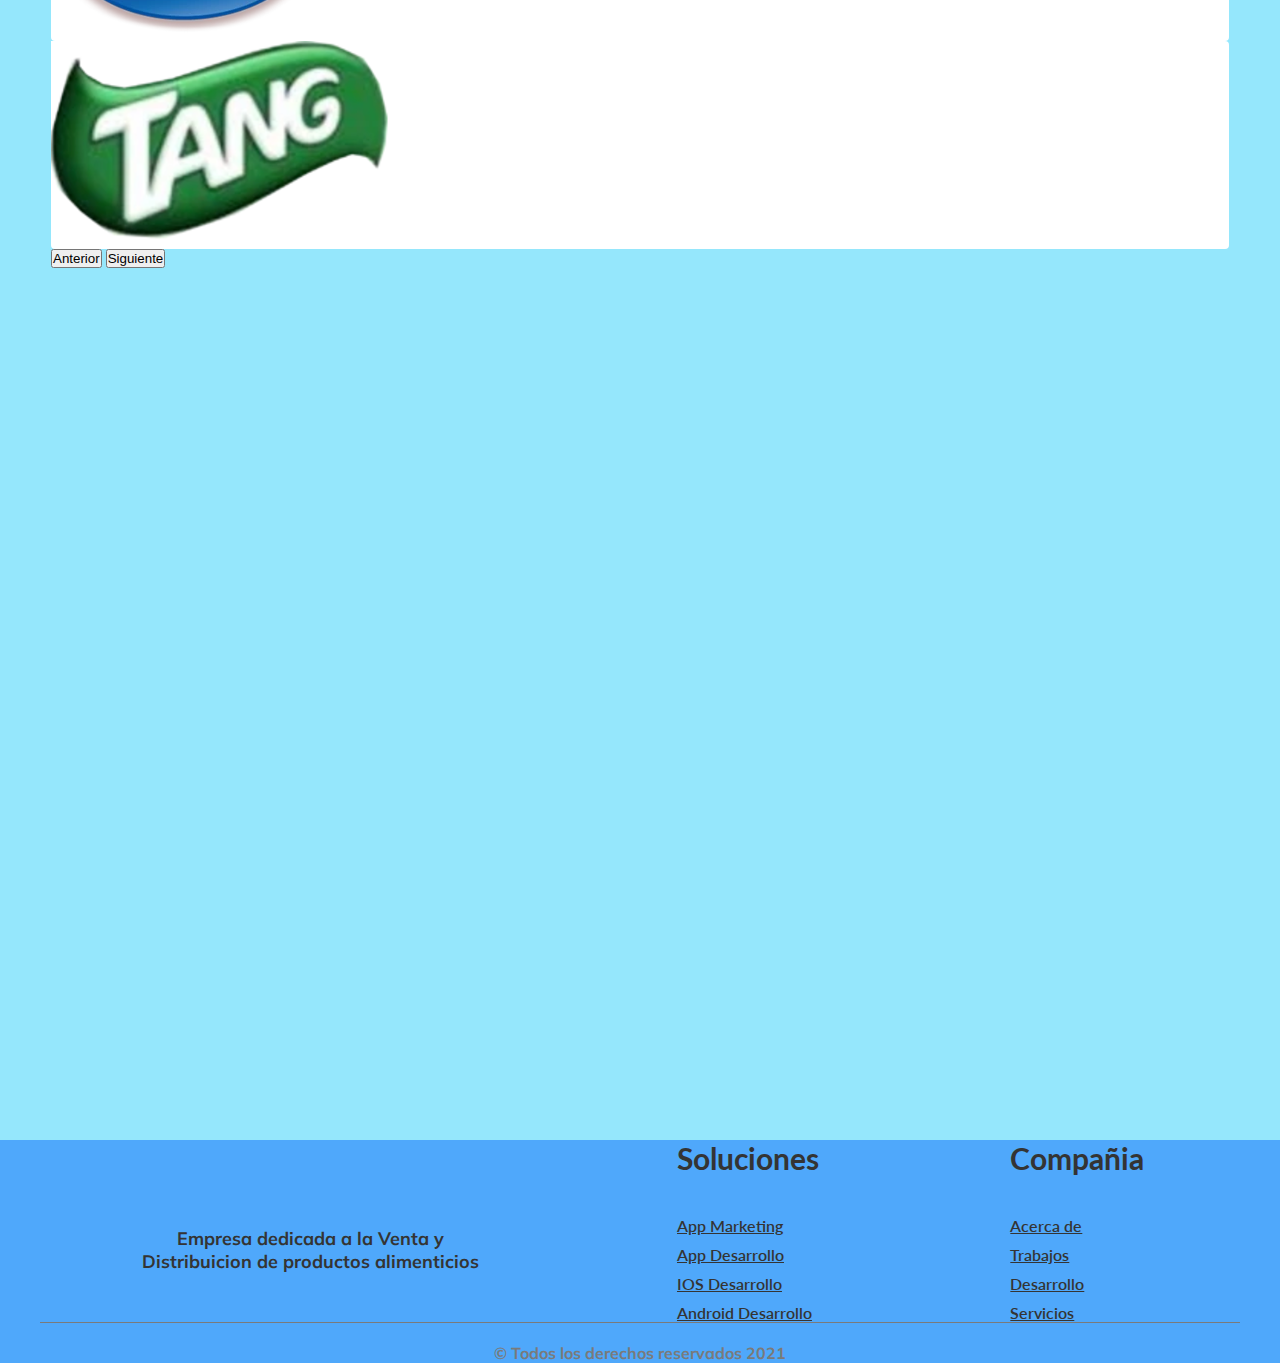
==== commit b72599aa: "arregle el responsive de la barra y eltilie las font e img" ====
--- a/index.html
+++ b/index.html
@@ -36,7 +36,7 @@
 
 
     <div class="barra">
-        <nav class="navbar navbar-expand-lg navbar-light " style="background-color: #4fa8fb;">
+        <nav class="navbar navbar-expand-md navbar-light " style="background-color: #4fa8fb;">
             <div class="container-fluid">
                 <a class="navbar-brand" href="#"><img src="LOGOS/LESA LOGO PRINCIPAL.png" class="img-fluid"
                         width="100px" height="100px" alt=""></a>
--- a/css/prueba.css
+++ b/css/prueba.css
@@ -189,12 +189,21 @@
 /* barra */
 .barra {
   margin: 50px;
-  font-size: 18px;
+  font-size: 22px;
   font-family: "Lato", sans-serif;
   font-weight: 700; }
 
 .navbar {
   border-radius: 4px; }
+
+.navbar-nav {
+  margin: auto; }
+
+.navbar-brand {
+  margin-left: 30px; }
+
+.d-flex {
+  margin-right: 30px; }
 
 .caja, .box-img1, .box-img2, .box-img3, .box-img4, .box-img5, .box-img6 {
   margin: 5px 5px 0 5px; }
@@ -236,7 +245,18 @@
     display: none; }
   .section img {
     height: 250px;
-    width: 250px; } }
+    width: 250px; }
+  .carousel-item img {
+    height: 150px;
+    width: 150px; }
+  .carousel-item {
+    height: auto; }
+  .carousel {
+    margin: 50px 10px; }
+  .navbar-brand {
+    margin: auto; }
+  .barra {
+    margin: 0; } }
 
 @media screen and (min-width: 650px) and (max-width: 992px) {
   .section {
@@ -246,7 +266,9 @@
     justify-items: center;
     grid-template-areas: "box-img1 box-img2"  "box-img3 box-img4"- "box-img5 box-img6"; } }
+ "box-img5 box-img6"; }
+  .navbar-brand {
+    margin: auto; } }
 
 @media screen and (min-width: 992px) {
   .section {
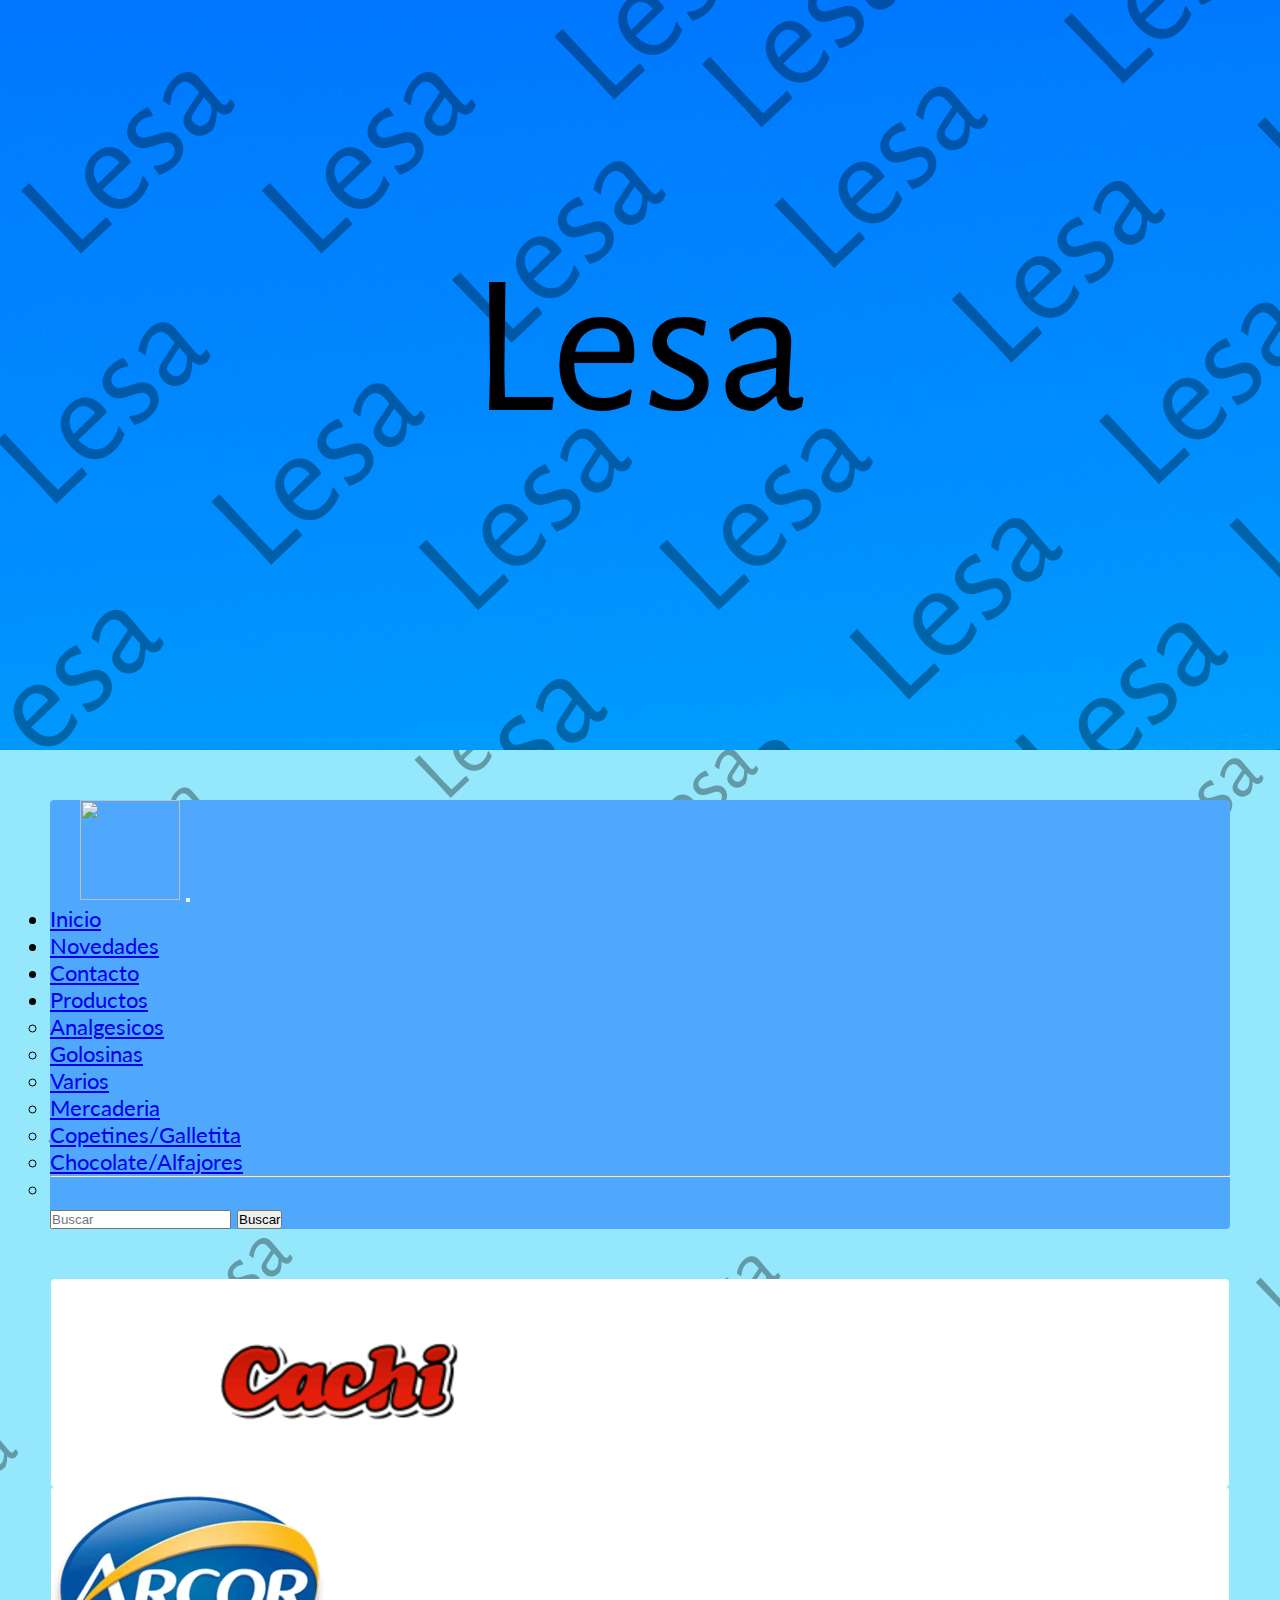
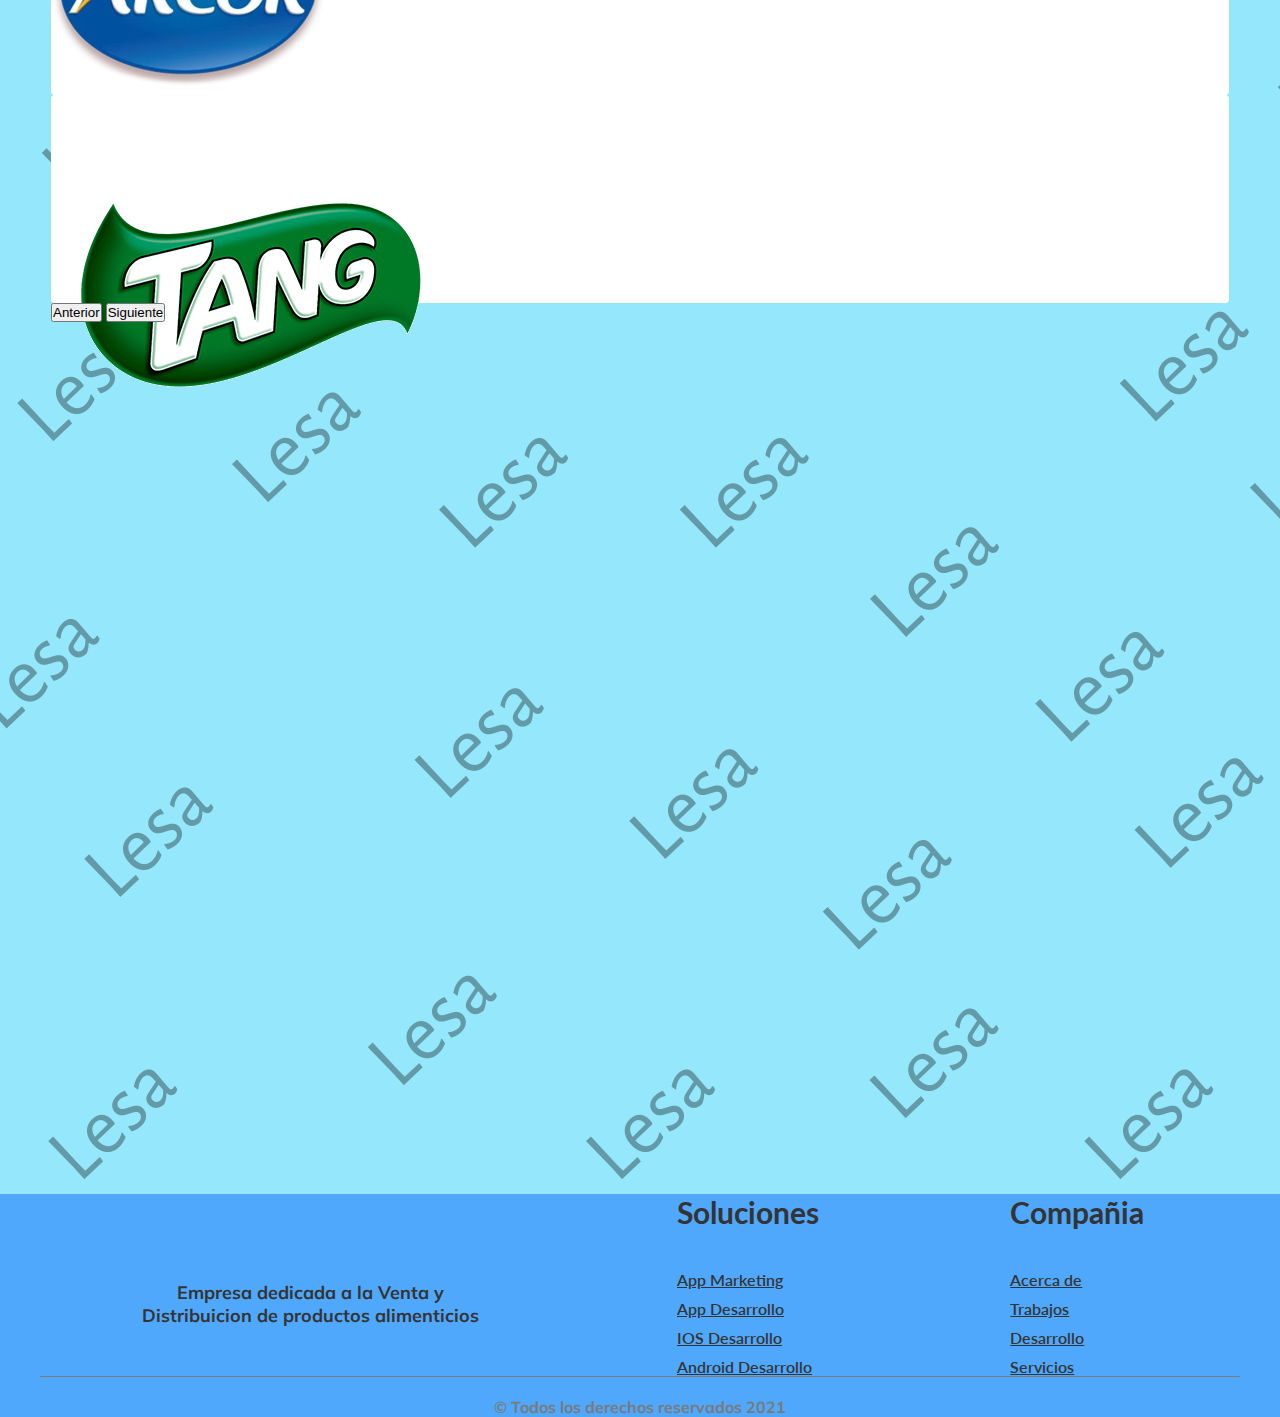
==== commit 85836dfe: "." ====
--- a/index.html
+++ b/index.html
@@ -62,10 +62,12 @@
                                 Productos
                             </a>
                             <ul class="dropdown-menu" aria-labelledby="navbarDropdown">
-                                <li><a class="dropdown-item" href="pages/productos.html">Medicinas</a></li>
+                                <li><a class="dropdown-item" href="pages/productos.html">Analgesicos</a></li>
+                                <li><a class="dropdown-item" href="pages/productos.html">Golosinas</a></li>
                                 <li><a class="dropdown-item" href="pages/productos.html">Varios</a></li>
-                                <li><a class="dropdown-item" href="pages/productos.html">Masitas</a></li>
-                                <li><a class="dropdown-item" href="pages/productos.html">Chicitos</a></li>
+                                <li><a class="dropdown-item" href="pages/productos.html">Mercaderia</a></li>
+                                <li><a class="dropdown-item" href="pages/productos.html">Copetines/Galletita</a></li>
+                                <li><a class="dropdown-item" href="pages/productos.html">Chocolate/Alfajores</a></li>
                                 <li>
                                     <hr class="dropdown-divider">
                                 </li>
@@ -91,13 +93,13 @@
     <div id="carouselExampleControls" class="carousel slide" data-bs-ride="carousel">
         <div class="carousel-inner">
             <div class="carousel-item active">
-                <img src="img/cachi.png" class="d-block w-5" alt="...">
+                <div class="img-c-1"><img src="img/cachi.png" class="d-block w-5" alt="..."></div>
             </div>
             <div class="carousel-item">
                 <img src="img/Arcor_2020.webp" class="d-block w-5" alt="...">
             </div>
             <div class="carousel-item">
-                <img src="img/tang.png" class="d-block w-5" alt="...">
+                <img src="img/Tang1.png" class="d-block w-5" alt="...">
             </div>
         </div>
         <button class="carousel-control-prev" type="button" data-bs-target="#carouselExampleControls"
@@ -118,7 +120,7 @@
         <section class="section">
             <div class="box-img1" data-aos="zoom-in">
                 <img src="img/actron.jpg" alt="Actron600">
-                <div class="mas"><a href="#">Analgesicos</a></div>
+                <div class="mas"><a href="pages/productos.html">Analgesicos</a></div>
                 <div class="descripcion-img">
                     <h5>Gran variedad de productos entre ellas:</h5>
                     <p>Ibuprofeno, Actron, Sertal, Migral</p>
@@ -126,7 +128,7 @@
             </div>
             <div class="box-img2" data-aos="zoom-in">
                 <img src="img/matera.jpg" alt="Masita Materas">
-                <div class="mas"><a href="#">Galletitas</a></div>
+                <div class="mas"><a href="pages/copetines-galletitas.htm">Galletitas</a></div>
                 <div class="descripcion-img">
                     <h5>Gran variedad de productos entre ellas:</h5>
                     <p>Pepas, Materas, 9 de Oro, Obleas</p>
@@ -134,7 +136,7 @@
             </div>
             <div class="box-img3" data-aos="zoom-in">
                 <img src="img/cherry rojo.png" alt="Caramelo Cherry">
-                <div class="mas"><a href="#">Golosinas</a></div>
+                <div class="mas"><a href="pages/golosinas.html">Golosinas</a></div>
                 <div class="descripcion-img">
                     <h5>Gran variedad de productos entre ellas:</h5>
                     <p>Misky, Gomitas, Chupetines, Mentita</p>
@@ -142,7 +144,7 @@
             </div>
             <div class="box-img4" data-aos="zoom-in">
                 <img src="img/fubito.png" alt="fublito">
-                <div class="mas"><a href="#">Alfajores</a></div>
+                <div class="mas"><a href="pages/chocolates-alfajores.html">Alfajores</a></div>
                 <div class="descripcion-img">
                     <h5>Gran variedad de productos entre ellas:</h5>
                     <p>Tincho, Turron,</p>
@@ -150,7 +152,7 @@
             </div>
             <div class="box-img5" data-aos="zoom-in">
                 <img src="img/hamblet.png" alt="Hamblet">
-                <div class="mas"><a href="#">Chocolates</a></div>
+                <div class="mas"><a href="pages/chocolates-alfajores.html">Chocolates</a></div>
                 <div class="descripcion-img">
                     <h5>Gran variedad de productos entre ellas:</h5>
                     <p>Sapito, Bocadito, Hamblet, Ducrem</p>
@@ -158,7 +160,7 @@
             </div>
             <div class="box-img6" data-aos="zoom-in">
                 <img src="img/paspas-cachi-500g.png" alt="Papas-500g">
-                <div class="mas"><a href="#">Copetines</a></div>
+                <div class="mas"><a href="pages/copetines-galletitas.htm">Copetines</a></div>
                 <div class="descripcion-img">
                     <h5>Gran variedad de productos entre ellas:</h5>
                     <p>Chizitos, Puflitos, Mani, Girasol</p>
--- a/css/prueba.css
+++ b/css/prueba.css
@@ -51,10 +51,11 @@
   padding: 0; }
 
 body {
-  background-color: #95e7fc; }
+  background-image: url(../img/fondo/lesa2.png);
+  margin: auto; }
 
 .ventana-inicio {
-  background-color: #1E88E5;
+  background-image: url(../img/fondo/1.png);
   height: 750px; }
 
 .ventana-inicio p {
@@ -62,6 +63,15 @@
   line-height: 700px;
   font-family: 'Alegreya Sans', sans-serif;
   font-size: 200px; }
+
+.titulo-grid {
+  text-align: center;
+  font-family: "Lato", sans-serif;
+  font-size: 70px;
+  margin: 50px;
+  font-weight: 500;
+  background-color: #4fa8fbbd;
+  border-radius: 4px; }
 
 .section .mas {
   width: 0%;
@@ -134,19 +144,21 @@
   width: 300px; }
 
 .box-img4 {
-  width: 300px;
-  background-color: white; }
-
-.box-img5 {
   width: 300px; }
 
-.box-img6 {
-  width: 300px;
+.box-img5 {
+  width: 300px; }
+
+.box-img6 {
+  width: 300px; }
+
+.box-img6 img {
   background-color: white; }
 
 .box-img4 img {
   padding: 25px;
-  border-radius: 100px; }
+  border-radius: 100px;
+  background-color: white; }
 
 .carousel {
   margin: 50px 51px; }
@@ -190,8 +202,7 @@
 .barra {
   margin: 50px;
   font-size: 22px;
-  font-family: "Lato", sans-serif;
-  font-weight: 700; }
+  font-family: "Lato", sans-serif; }
 
 .navbar {
   border-radius: 4px; }
@@ -204,6 +215,390 @@
 
 .d-flex {
   margin-right: 30px; }
+
+.caja, .box-img1, .box-img2, .box-img3, .box-img4, .box-img5, .box-img6 {
+  margin: 5px 5px 0 5px; }
+
+.bordes, .box-img1, .box-img2, .box-img3, .box-img4, .box-img5, .box-img6, .section img {
+  border-radius: 4px 4px 0 0; }
+
+.box-img1 {
+  grid-area: box-img1; }
+
+.box-img2 {
+  grid-area: box-img2; }
+
+.box-img3 {
+  grid-area: box-img3; }
+
+.box-img4 {
+  grid-area: box-img4; }
+
+.box-img5 {
+  grid-area: box-img5; }
+
+.box-img6 {
+  grid-area: box-img6; }
+
+.container-img {
+  margin: 0 20px 70px;
+  border-radius: 4px; }
+
+.section img {
+  height: 300px;
+  width: 300px; }
+
+.caja, .box-img1, .box-img2, .box-img3, .box-img4, .box-img5, .box-img6 {
+  margin: 5px 5px 0 5px; }
+
+.bordes, .box-img1, .box-img2, .box-img3, .box-img4, .box-img5, .box-img6, .section img {
+  border-radius: 4px 4px 0 0; }
+
+.box-img1 {
+  grid-area: box-img1; }
+
+.box-img2 {
+  grid-area: box-img2; }
+
+.box-img3 {
+  grid-area: box-img3; }
+
+.box-img4 {
+  grid-area: box-img4; }
+
+.box-img5 {
+  grid-area: box-img5; }
+
+.box-img6 {
+  grid-area: box-img6; }
+
+/* FORMULARIO */
+.formulario {
+  display: flex;
+  flex-direction: column;
+  background-color: #4fa8fb;
+  justify-content: center;
+  padding: 50px 70px;
+  border-radius: 4px; }
+
+.formulario .col-12 {
+  margin-top: 20px; }
+
+.flex-formulario {
+  display: flex;
+  justify-content: space-around;
+  align-items: center;
+  flex-wrap: wrap;
+  flex-direction: row-reverse;
+  margin: 50px;
+  font-family: "Lato", sans-serif; }
+
+.mapa {
+  margin-bottom: 30px;
+  border-radius: 4px; }
+
+.mapa h3 {
+  text-align: center;
+  font-family: "Lato", sans-serif; }
+
+.mapa p {
+  text-align: center;
+  font-family: "Mulish", sans-serif; }
+
+.caja, .box-img1, .box-img2, .box-img3, .box-img4, .box-img5, .box-img6 {
+  margin: 5px 5px 0 5px; }
+
+.bordes, .box-img1, .box-img2, .box-img3, .box-img4, .box-img5, .box-img6, .section img {
+  border-radius: 4px 4px 0 0; }
+
+.box-img1 {
+  grid-area: box-img1; }
+
+.box-img2 {
+  grid-area: box-img2; }
+
+.box-img3 {
+  grid-area: box-img3; }
+
+.box-img4 {
+  grid-area: box-img4; }
+
+.box-img5 {
+  grid-area: box-img5; }
+
+.box-img6 {
+  grid-area: box-img6; }
+
+.novedades-img {
+  margin: 0 50px 70px;
+  border-radius: 4px;
+  background-color: #1E88E5; }
+
+.section-novedades {
+  display: grid;
+  grid-template-columns: repeat(2, 1fr);
+  grid-template-rows: repeat(2, auto);
+  justify-items: center;
+  grid-template-areas: "box-nov1 box-nov2"+ "box-nov3 box-nov3"; }
+
+.box-nov1 {
+  grid-area: box-nov1;
+  margin: 5px;
+  width: 300px;
+  height: 50vh;
+  text-align: center;
+  overflow: hidden;
+  position: relative; }
+
+.box-nov2 {
+  grid-area: box-nov2;
+  margin: 5px;
+  width: 300px;
+  height: 50vh;
+  text-align: center;
+  overflow: hidden;
+  position: relative; }
+
+.box-nov3 {
+  grid-area: box-nov3;
+  margin: 5px;
+  width: 300px;
+  height: 50vh;
+  text-align: center;
+  overflow: hidden;
+  position: relative; }
+
+.section-novedades img {
+  height: 300px;
+  width: 300px;
+  border-radius: 4px; }
+
+.titulo-nov {
+  text-align: center;
+  font-family: "Lato", sans-serif;
+  font-size: 70px;
+  margin: 50px;
+  font-weight: 500;
+  background-color: #4fa8fbbd;
+  border-radius: 4px; }
+
+.section-novedades .promocion {
+  width: 0%;
+  height: 300px;
+  position: absolute;
+  background-color: rgba(56, 53, 53, 0.568);
+  top: 0;
+  justify-content: center;
+  align-items: center;
+  display: flex;
+  overflow: hidden; }
+
+.promocion a {
+  color: white;
+  text-shadow: 1px 1px 1px black;
+  font-size: 2.5em;
+  text-transform: uppercase;
+  text-decoration: none;
+  font-family: "Alegreya Sans", sans-serif; }
+
+.box-nov1:hover .promocion {
+  width: 100%;
+  height: 100%; }
+
+.box-nov2:hover .promocion {
+  width: 100%;
+  height: 100%; }
+
+.box-nov3:hover .promocion {
+  width: 100%;
+  height: 100%; }
+
+.box-nov1 img {
+  width: 100%;
+  height: 100%;
+  object-fit: cover; }
+
+.box-nov2 img {
+  width: 100%;
+  height: 100%;
+  object-fit: cover; }
+
+.box-nov3 img {
+  width: 100%;
+  height: 100%;
+  object-fit: cover; }
+
+.caja, .box-img1, .box-img2, .box-img3, .box-img4, .box-img5, .box-img6 {
+  margin: 5px 5px 0 5px; }
+
+.bordes, .box-img1, .box-img2, .box-img3, .box-img4, .box-img5, .box-img6, .section img {
+  border-radius: 4px 4px 0 0; }
+
+.box-img1 {
+  grid-area: box-img1; }
+
+.box-img2 {
+  grid-area: box-img2; }
+
+.box-img3 {
+  grid-area: box-img3; }
+
+.box-img4 {
+  grid-area: box-img4; }
+
+.box-img5 {
+  grid-area: box-img5; }
+
+.box-img6 {
+  grid-area: box-img6; }
+
+/* TABLA */
+.tabla {
+  display: flex;
+  justify-content: center;
+  background-color: white;
+  margin: 0px 70px 50px;
+  padding: 25px; }
+
+#tabla-container {
+  margin: 150px auto;
+  width: 600px; }
+
+table {
+  background-color: white;
+  text-align: left;
+  border-collapse: collapse;
+  width: 100%; }
+
+th, td {
+  padding: 20px; }
+
+thead {
+  background-color: #1E88E5;
+  border-bottom: solid 5px #95e7fc;
+  color: white; }
+
+tr:nth-child(even) {
+  background-color: #ddd; }
+
+tr:hover td {
+  background-color: #4fa8fb;
+  color: white; }
+
+@media screen and (max-width: 650px) {
+  #tabla-container {
+    width: 400px; } }
+
+.caja, .box-img1, .box-img2, .box-img3, .box-img4, .box-img5, .box-img6 {
+  margin: 5px 5px 0 5px; }
+
+.bordes, .box-img1, .box-img2, .box-img3, .box-img4, .box-img5, .box-img6, .section img {
+  border-radius: 4px 4px 0 0; }
+
+.box-img1 {
+  grid-area: box-img1; }
+
+.box-img2 {
+  grid-area: box-img2; }
+
+.box-img3 {
+  grid-area: box-img3; }
+
+.box-img4 {
+  grid-area: box-img4; }
+
+.box-img5 {
+  grid-area: box-img5; }
+
+.box-img6 {
+  grid-area: box-img6; }
+
+/* FOOTER */
+footer {
+  width: 100%;
+  background-color: #4fa8fb; }
+
+.container__footer {
+  display: flex;
+  flex-wrap: wrap;
+  justify-content: space-around;
+  max-width: 1200px;
+  margin: auto;
+  align-items: center; }
+
+.box__footer {
+  display: flex;
+  flex-direction: column; }
+
+.box__footer .logo__footer img {
+  width: 300px;
+  height: 300px; }
+
+.box__footer h2 {
+  margin-bottom: 30px;
+  color: #343434;
+  font-weight: 700;
+  font-family: "Lato", sans-serif; }
+
+.box__footer .terminos {
+  max-width: 350px;
+  margin-top: 20px;
+  font-weight: 500;
+  color: #343434;
+  font-size: 18px;
+  text-align: center; }
+
+.terminos p {
+  font-family: "Mulish", sans-serif;
+  font-weight: 700; }
+
+.box__footer a {
+  margin-top: 10px;
+  color: #343434;
+  font-weight: 600;
+  font-family: "Lato", sans-serif; }
+
+.box__footer a:hover {
+  opacity: 0.5; }
+
+.box-copyright {
+  max-width: 1200px;
+  margin: auto;
+  text-align: center;
+  padding: 0px 40px;
+  border-radius: none; }
+
+.container__footer .box-copyright {
+  border-radius: none; }
+
+.box-copyright p {
+  margin-top: 20px;
+  color: #7a7a7a;
+  font-family: "Mulish", sans-serif;
+  font-weight: 700;
+  margin-bottom: 0; }
+
+.box-copyright hr {
+  border: none;
+  height: 1px;
+  background-color: #7a7a7a; }
+
+.box__footer h2 {
+  font-size: 30px; }
+
+@media screen and (max-width: 648px) {
+  .container__footer {
+    display: flex;
+    flex-wrap: wrap;
+    max-width: 1200px;
+    margin: auto;
+    align-items: center;
+    flex-direction: column; }
+  .box__footer {
+    display: flex;
+    flex-direction: column;
+    margin-bottom: 70px; } }
 
 .caja, .box-img1, .box-img2, .box-img3, .box-img4, .box-img5, .box-img6 {
   margin: 5px 5px 0 5px; }
@@ -247,16 +642,64 @@
     height: 250px;
     width: 250px; }
   .carousel-item img {
-    height: 150px;
+    height: 100px;
     width: 150px; }
+  .carousel-item .img-c-1 img {
+    width: 300px; }
   .carousel-item {
     height: auto; }
   .carousel {
     margin: 50px 10px; }
+  .descripcion-img {
+    width: 250px; }
+  .box-img1:hover .mas {
+    width: 250px;
+    height: 340.5px; }
+  .box-img2:hover .mas {
+    width: 250px;
+    height: 340.5px; }
+  .box-img3:hover .mas {
+    width: 250px;
+    height: 365px; }
+  .box-img4:hover .mas {
+    width: 250.5px;
+    height: 341px; }
+  .box-img5:hover .mas {
+    width: 250px;
+    height: 340.5px; }
+  .box-img6:hover .mas {
+    width: 250px;
+    height: 340.5px; }
+  .section-novedades img {
+    height: 250px;
+    width: 250px; }
+  .section-novedades {
+    display: grid;
+    grid-template-columns: repeat(1, 1fr);
+    grid-template-rows: repeat(3, auto);
+    justify-items: center;
+    grid-template-areas: "box-nov1"+ "box-nov2"+ "box-nov3"+ "box-nov3"; }
   .navbar-brand {
     margin: auto; }
   .barra {
-    margin: 0; } }
+    margin: 0; }
+  .titulo-grid {
+    font-size: 35px; }
+  .titulo-nov {
+    font-size: 35px; } }
+
+@media screen and (max-width: 650px) and (max-width: 543px) {
+  .titulo-grid {
+    font-size: 30px; }
+  .titulo-nov {
+    font-size: 30px; } }
+
+@media screen and (max-width: 650px) and (max-width: 543px) and (max-width: 480px) {
+  .titulo-grid {
+    font-size: 27px; } }
 
 @media screen and (min-width: 650px) and (max-width: 992px) {
   .section {
@@ -268,7 +711,26 @@
  "box-img3 box-img4"  "box-img5 box-img6"; }
   .navbar-brand {
-    margin: auto; } }
+    margin: auto; }
+  .titulo-grid {
+    font-size: 50px; }
+  .titulo-nov {
+    font-size: 50px; } }
+
+@media screen and (min-width: 650px) and (max-width: 992px) and (min-width: 650px) and (max-width: 733px) {
+  .titulo-grid {
+    font-size: 40px; }
+  .titulo-nov {
+    font-size: 40px; }
+  .section-novedades {
+    display: grid;
+    grid-template-columns: repeat(1, 1fr);
+    grid-template-rows: repeat(3, auto);
+    justify-items: center;
+    grid-template-areas: "box-nov1"+ "box-nov2"+ "box-nov3"+ "box-nov3"; } }
 
 @media screen and (min-width: 992px) {
   .section {
@@ -278,241 +740,3 @@
     justify-items: center;
     grid-template-areas: "box-img1 box-img2 box-img3"  "box-img4 box-img5 box-img6"; } }
-
-.container-img {
-  margin: 0 20px 70px;
-  border-radius: 4px; }
-
-.section img {
-  height: 300px;
-  width: 300px; }
-
-.caja, .box-img1, .box-img2, .box-img3, .box-img4, .box-img5, .box-img6 {
-  margin: 5px 5px 0 5px; }
-
-.bordes, .box-img1, .box-img2, .box-img3, .box-img4, .box-img5, .box-img6, .section img {
-  border-radius: 4px 4px 0 0; }
-
-.box-img1 {
-  grid-area: box-img1; }
-
-.box-img2 {
-  grid-area: box-img2; }
-
-.box-img3 {
-  grid-area: box-img3; }
-
-.box-img4 {
-  grid-area: box-img4; }
-
-.box-img5 {
-  grid-area: box-img5; }
-
-.box-img6 {
-  grid-area: box-img6; }
-
-/* FORMULARIO */
-.formulario {
-  display: flex;
-  flex-direction: column;
-  margin: 40px 80px;
-  justify-content: center;
-  padding: 90px; }
-
-.formulario .col-12 {
-  margin-top: 20px; }
-
-.caja, .box-img1, .box-img2, .box-img3, .box-img4, .box-img5, .box-img6 {
-  margin: 5px 5px 0 5px; }
-
-.bordes, .box-img1, .box-img2, .box-img3, .box-img4, .box-img5, .box-img6, .section img {
-  border-radius: 4px 4px 0 0; }
-
-.box-img1 {
-  grid-area: box-img1; }
-
-.box-img2 {
-  grid-area: box-img2; }
-
-.box-img3 {
-  grid-area: box-img3; }
-
-.box-img4 {
-  grid-area: box-img4; }
-
-.box-img5 {
-  grid-area: box-img5; }
-
-.box-img6 {
-  grid-area: box-img6; }
-
-.novedades-img {
-  margin: 0 50px 70px;
-  border-radius: 4px;
-  background-color: #1E88E5; }
-
-.section-novedades {
-  display: grid;
-  grid-template-columns: repeat(2, 1fr);
-  grid-template-rows: repeat(2, auto);
-  justify-items: center;
-  grid-template-areas: "box-nov1 box-nov2"- "box-nov3 box-nov3"; }
-
-.box-nov1 {
-  grid-area: box-nov1;
-  margin: 5px; }
-
-.box-nov2 {
-  grid-area: box-nov2;
-  margin: 5px; }
-
-.box-nov3 {
-  grid-area: box-nov3;
-  margin: 5px; }
-
-.section-novedades img {
-  height: 300px;
-  width: 300px;
-  border-radius: 4px; }
-
-.caja, .box-img1, .box-img2, .box-img3, .box-img4, .box-img5, .box-img6 {
-  margin: 5px 5px 0 5px; }
-
-.bordes, .box-img1, .box-img2, .box-img3, .box-img4, .box-img5, .box-img6, .section img {
-  border-radius: 4px 4px 0 0; }
-
-.box-img1 {
-  grid-area: box-img1; }
-
-.box-img2 {
-  grid-area: box-img2; }
-
-.box-img3 {
-  grid-area: box-img3; }
-
-.box-img4 {
-  grid-area: box-img4; }
-
-.box-img5 {
-  grid-area: box-img5; }
-
-.box-img6 {
-  grid-area: box-img6; }
-
-/* TABLA */
-.tabla {
-  display: flex;
-  justify-content: center;
-  background-color: white;
-  margin: 0px 70px 50px;
-  padding: 25px; }
-
-.caja, .box-img1, .box-img2, .box-img3, .box-img4, .box-img5, .box-img6 {
-  margin: 5px 5px 0 5px; }
-
-.bordes, .box-img1, .box-img2, .box-img3, .box-img4, .box-img5, .box-img6, .section img {
-  border-radius: 4px 4px 0 0; }
-
-.box-img1 {
-  grid-area: box-img1; }
-
-.box-img2 {
-  grid-area: box-img2; }
-
-.box-img3 {
-  grid-area: box-img3; }
-
-.box-img4 {
-  grid-area: box-img4; }
-
-.box-img5 {
-  grid-area: box-img5; }
-
-.box-img6 {
-  grid-area: box-img6; }
-
-/* FOOTER */
-footer {
-  width: 100%;
-  background-color: #4fa8fb; }
-
-.container__footer {
-  display: flex;
-  flex-wrap: wrap;
-  justify-content: space-around;
-  max-width: 1200px;
-  margin: auto;
-  align-items: center; }
-
-.box__footer {
-  display: flex;
-  flex-direction: column; }
-
-.box__footer .logo__footer img {
-  width: 300px;
-  height: 300px; }
-
-.box__footer h2 {
-  margin-bottom: 30px;
-  color: #343434;
-  font-weight: 700;
-  font-family: "Lato", sans-serif; }
-
-.box__footer .terminos {
-  max-width: 350px;
-  margin-top: 20px;
-  font-weight: 500;
-  color: #343434;
-  font-size: 18px;
-  text-align: center; }
-
-.terminos p {
-  font-family: "Mulish", sans-serif;
-  font-weight: 700; }
-
-.box__footer a {
-  margin-top: 10px;
-  color: #343434;
-  font-weight: 600;
-  font-family: "Lato", sans-serif; }
-
-.box__footer a:hover {
-  opacity: 0.5; }
-
-.box-copyright {
-  max-width: 1200px;
-  margin: auto;
-  text-align: center;
-  padding: 0px 40px;
-  border-radius: none; }
-
-.container__footer .box-copyright {
-  border-radius: none; }
-
-.box-copyright p {
-  margin-top: 20px;
-  color: #7a7a7a;
-  font-family: "Mulish", sans-serif;
-  font-weight: 700; }
-
-.box-copyright hr {
-  border: none;
-  height: 1px;
-  background-color: #7a7a7a; }
-
-.box__footer h2 {
-  font-size: 30px; }
-
-@media screen and (max-width: 648px) {
-  .container__footer {
-    display: flex;
-    flex-wrap: wrap;
-    max-width: 1200px;
-    margin: auto;
-    align-items: center;
-    flex-direction: column; }
-  .box__footer {
-    display: flex;
-    flex-direction: column;
-    margin-bottom: 70px; } }
